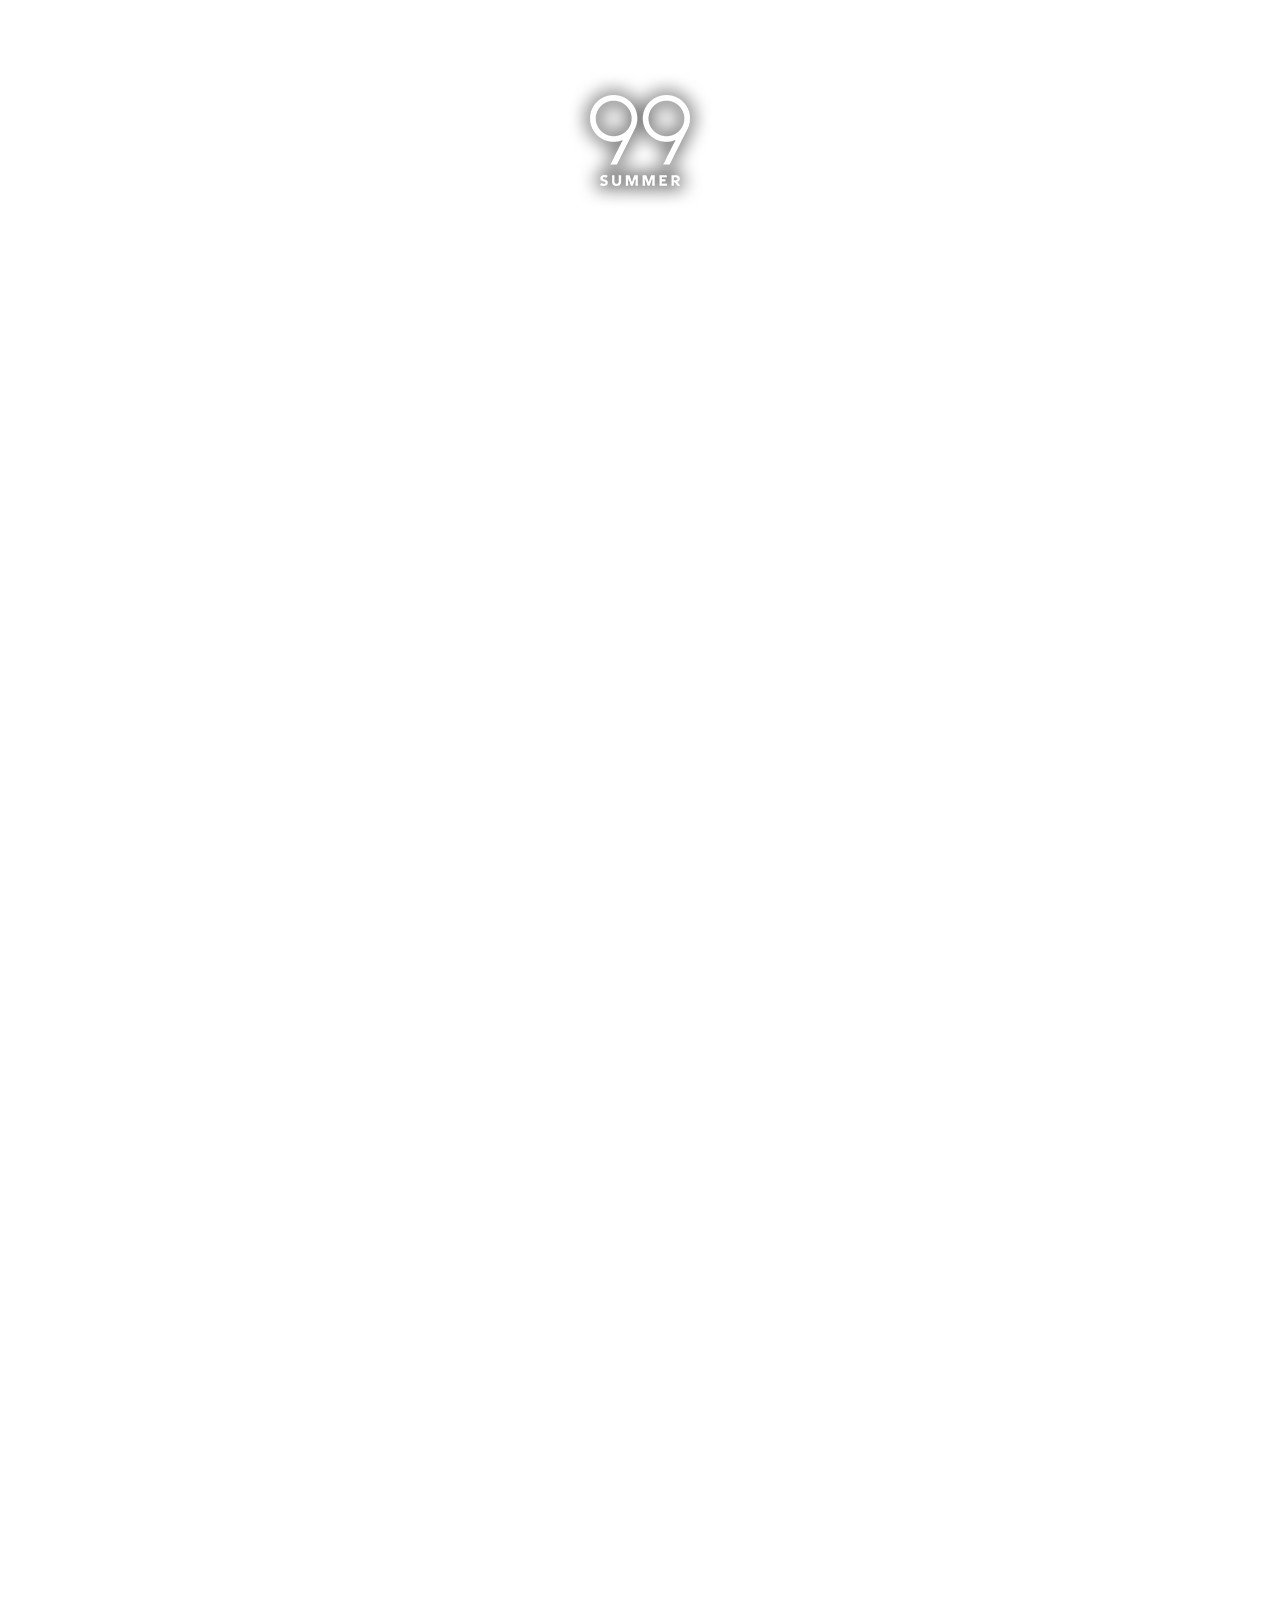
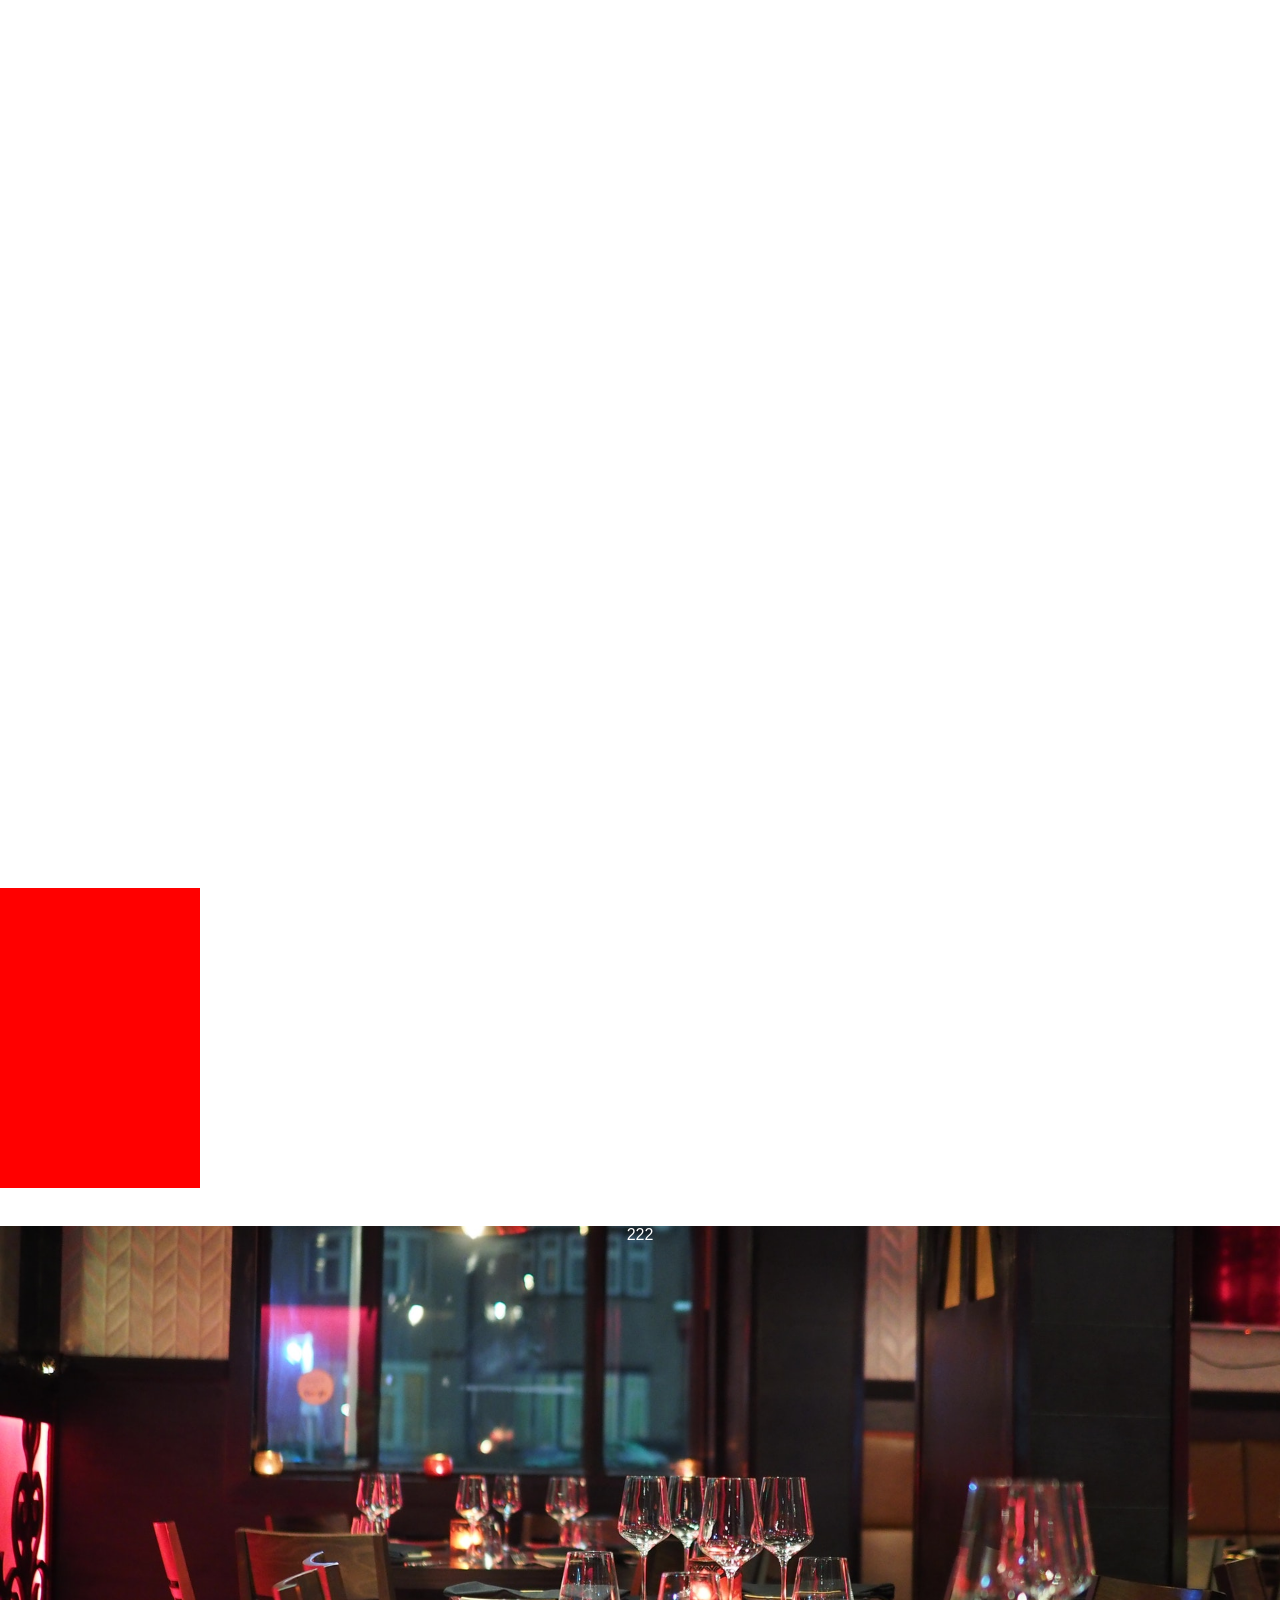
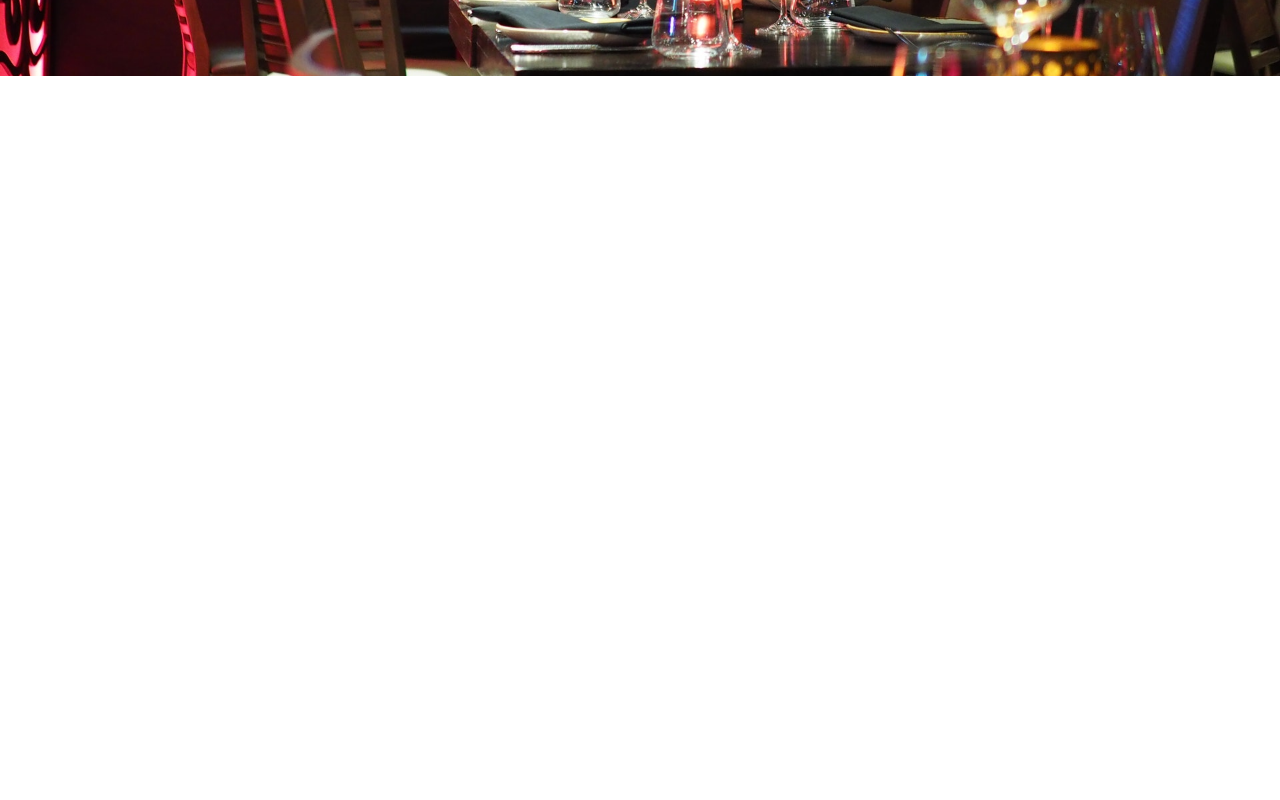
==== index.html @ ebc1d507 "initial commit frame of reference" ====
<!DOCTYPE html>
<html lang="en">
   <head>
    <meta charset="utf-8">
      <title>99 Summer</title>
      <link href="https://fonts.googleapis.com/css?family=Cairo" rel="stylesheet">
      <link href="https://fonts.googleapis.com/css?family=Oswald:400,700" rel="stylesheet">
      <link rel="stylesheet" href="styles/app.css">
      <script src="https://code.jquery.com/jquery-3.3.1.js"></script>
      <script type="text/javascript" src="javascript/main.js"></script>
      
   </head>
   <body>
      <header>
         <nav>
            <ul>
               <li><a href="#">HOME</a></li>
               <li><a href="#">ABOUT</a></li>
               <li><a href="#">AVAILABILITIES</a></li>
               <li><a href="#">CONTACT</a></li>
            </ul>
            <div class="logo">
               <img src="assets/99Summer_Logo_White_ds.png">
            </div>
         </nav>
      </header>
      <div class="mainphoto"></div>
      <div class="First"> First Para
        <h1>A</h1>
         <p>
            Lorem Ipsum is simply dummy text of the printing and typesetting industry. Lorem Ipsum has been the industry's standard dummy text ever since the 1500s, when an unknown printer took a galley of type and scrambled it to make a type specimen book. It has survived not only five centuries, but also the leap into electronic typesetting, remaining essentially unchanged. It was popularised in the 1960s with the release of Letraset sheets containing Lorem Ipsum passages, and more recently with desktop publishing software like Aldus PageMaker including versions of Lorem Ipsum.
         </p>
      </div>
      <div class="Map">Second Para</div>
      <h1>B</h1>
      <p>
         Lorem Ipsum is simply dummy text of the printing and typesetting industry. Lorem Ipsum has been the industry's standard dummy text ever since the 1500s, when an unknown printer took a galley of type and scrambled it to make a type specimen book. It has survived not only five centuries, but also the leap into electronic typesetting, remaining essentially unchanged. It was popularised in the 1960s with the release of Letraset sheets containing Lorem Ipsum passages, and more recently with desktop publishing software like Aldus PageMaker including versions of Lorem Ipsum.
      </p>
      </div>
      <!-- STACK -->
      <div class="Stack">Third Para
         <div class="boxdiv">
            <div class="front"><img src="assets/99Summer_Logo_White.png"></div>
            <div class="back"><img src="assets/99Summer_Logo_White.png"></div>
            <div class="left"><img src="assets/99Summer_Logo_White.png"></div>
            <div class="right"><img src="assets/99Summer_Logo_White.png"></div>
            <div class="top"></div>
            <div class="bottom"></div>
         </div>
      </div>
      <h1>C</h1>
        <p>
         Lorem Ipsum is simply dummy text of the printing and typesetting industry. Lorem Ipsum has been the industry's standard dummy text ever since the 1500s, when an unknown printer took a galley of type and scrambled it to make a type specimen book. It has survived not only five centuries, but also the leap into electronic typesetting, remaining essentially unchanged. It was popularised in the 1960s with the release of Letraset sheets containing Lorem Ipsum passages, and more recently with desktop publishing software like Aldus PageMaker including versions of Lorem Ipsum.
       </p>

       <!-- COLLAGE -->


    <div class="caro">
    <div class="topSlider">
        <div class="slide"><a>111</a></div>
        <div class="slide"><a>222</a></div>
        <div class="slide"><a>333</a></div>
        <div class="slide"><a>444</a></div>
        <div class="slide"><a>555</a></div>
    </div>
  </div>
      

   </body>
</html>
---- styles/app.css ----
html, body {
  margin: 0;
  padding: 0;
  width: 100%;
}
 
body {
  text-align: center;
  background: url("file:///Users/burke.oppenheim/Desktop/3D-A7/assets/cityscape_edited.jpg");
  background-size: cover;
  background-position: center;
  background-repeat: no-repeat;
  background-attachment: fixed;
  color: white;
  font-family: helvetica;
  height: 4000px;
}
 
header {
  width: 100%;
  height: 100px;
  background-size: cover;
}

nav {
  position: fixed;
  width: 100%;
  line-height: 30px;
}
 
nav ul {
  line-height: 30px;
  list-style: none;
  background: rgba(0, 0, 0, 0);
  overflow: hidden;
  color: #fff;
  text-align: center;
  margin: 0;
  padding-right: 40px;
  transition: 2s;
}
 
nav.black ul {
  background: #000;
}
 
nav ul li {
  display: inline-block;
  padding: 16px 40px;;
}
 
nav ul li a {
  text-decoration: none;
  color: #fff;
  font-size: 16px;
  font-family: 'Cairo', sans-serif;
  letter-spacing: 4px;
}
.logo {
  transition: all . 5;
  display: inline-block;
  padding: 5px 40px;
  position: sticky;
}

.mainphoto {
  background-image: url("file:///Users/burke.oppenheim/Desktop/3D-A7/assets/ART1376%2099%20Summer%20St%20Lobby%20R2_c01_zj.jpg");
  height: 15%;
  background-position: center;
  background-repeat: no-repeat;
  background-size: cover;
  position: relative;
  margin: 200px 0px 20px 0px;
  z-index: -1;
}
p {
  width: 50%;
  margin: 4em auto;
  font-size: 15px;
  line-height: 20px;
  text-align: center;
  font-family: 'Cairo', sans-serif;
  letter-spacing: 2px;
}
.Map {
  background-image: url("file:///Users/burke.oppenheim/Desktop/3D-A7/assets/99%20Summer_Flyer_Map.jpg");
  height: 20%;
  background-position: center;
  background-repeat: no-repeat;
  background-size: cover;
  position: relative;
  margin: 115px 0px 20px 0px;
  z-index: -1;
}

/* STACK*/
.Maindiv {
  width: 200px;
  height: 400px;
  margin: 200px auto;
  perspective: 400px;
}

.boxdiv {
  width: 200px;
  transform-style: preserve-3d;
  animation: rotate 10s linear infinite;
  animation-delay: 1s;
}

.boxdiv div {
  position: absolute;
  width: 200px;
  height: 300px;
}

.front {
  transform: translateZ(100px);
  background: purple;
}
.back {
  transform: rotateY(180deg) translateZ(100px);
  background: red;
}

.left {
  transform: rotateY(-90deg) translateX(-100px);
  transform-origin: left;
  background: green;
}

.right {
  transform: rotateY(90deg) translateX(100px);
  transform-origin: right;
  background: pink;
}

.top {
  transform: rotateX(-90deg) translateY(-100px);
}
@keyframes rotate {
  0% { transform: rotateY(0);}
  100% { transform: rotateY(360deg); }
}
/* PHOTO SLIDER */
.caro {
  width: 100%;
  padding: 0;
  margin: 0;
}
.topSlider {
  display: block;
  width: 100%;
  height: 50%;
  background-color: #1f1f1f;
  overflow: hidden;
  position: absolute; }
  .topSlider span {
    position: absolute;
    color: white;
    z-index: 1;
    top: 50%;
    left: 50%;
    -webkit-transform: translate(-50%, -50%);
    -ms-transform: translate(-50%, -50%);
    transform: translate(-50%, -50%);
    text-align: center; }
    .topSlider span h1 {
      font-family: Cambria, Cochin, Georgia, Times, 'Times New Roman', serif;
      font-size: 3rem;
      margin-bottom: 0%; }
    .topSlider span h2 {
      margin-top: 0%; }
  .topSlider .slide {
    position: absolute;
    display: block;
    width: 100%;
    height: 100%;
    -webkit-animation: slide 10s infinite;
    animation: slide 10s infinite;
    overflow: hidden; }
  .topSlider .slide:nth-child(2) {
    left: 0%;
    -webkit-animation-delay: -0.5s;
    animation-delay: -0.5s;
    background-image: url(../img/topimg1.jpeg);
    background-size: cover;
    background-position: center; }
  .topSlider .slide:nth-child(3) {
    left: 100%;
    -webkit-animation-delay: 2s;
    animation-delay: 2s;
    background-image: url(../img/topimg2.jpeg);
    background-size: cover;
    background-position: center; }
  .topSlider .slide:nth-child(4) {
    left: 100%;
    -webkit-animation-delay: 4.5s;
    animation-delay: 4.5s;
    background-image: url(../img/topimg3.jpeg);
    background-size: cover;
    background-position: center; }
  .topSlider .slide:nth-child(5) {
    left: 100%;
    -webkit-animation-delay: 7s;
    animation-delay: 7s;
    background-image: url(../img/topimg4.jpg);
    background-size: cover;
    background-position: center; }
  .topSlider p {
    font-family: 'Gill Sans', 'Gill Sans MT', Calibri, 'Trebuchet MS', sans-serif;
    font-size: 70px;
    text-align: center;
    display: inline-block;
    width: 100%;
    margin-top: 340px;
    color: white; }

@-webkit-keyframes slide {
  0% {
    left: 100%;
    width: 100%; }
  5% {
    left: 0%; }
  25% {
    left: 0%; }
  30% {
    left: -100%;
    width: 100%; }
  31% {
    left: -100%;
    width: 0%; }
  100% {
    left: 100%;
    width: 0%; } }

@keyframes slide {
  0% {
    left: 100%;
    width: 100%; }
  5% {
    left: 0%; }
  25% {
    left: 0%; }
  30% {
    left: -100%;
    width: 100%; }
  31% {
    left: -100%;
    width: 0%; }
  100% {
    left: 100%;
    width: 0%; } }


@-webkit-keyframes slide {
  0% {
    left: 100%;
    width: 100%; }
  5% {
    left: 0%; }
  25% {
    left: 0%; }
  30% {
    left: -100%;
    width: 100%; }
  31% {
    left: -100%;
    width: 0%; }
  100% {
    left: 100%;
    width: 0%; } }

@keyframes slide {
  0% {
    left: 100%;
    width: 100%; }
  5% {
    left: 0%; }
  25% {
    left: 0%; }
  30% {
    left: -100%;
    width: 100%; }
  31% {
    left: -100%;
    width: 0%; }
  100% {
    left: 100%;
    width: 0%; } }
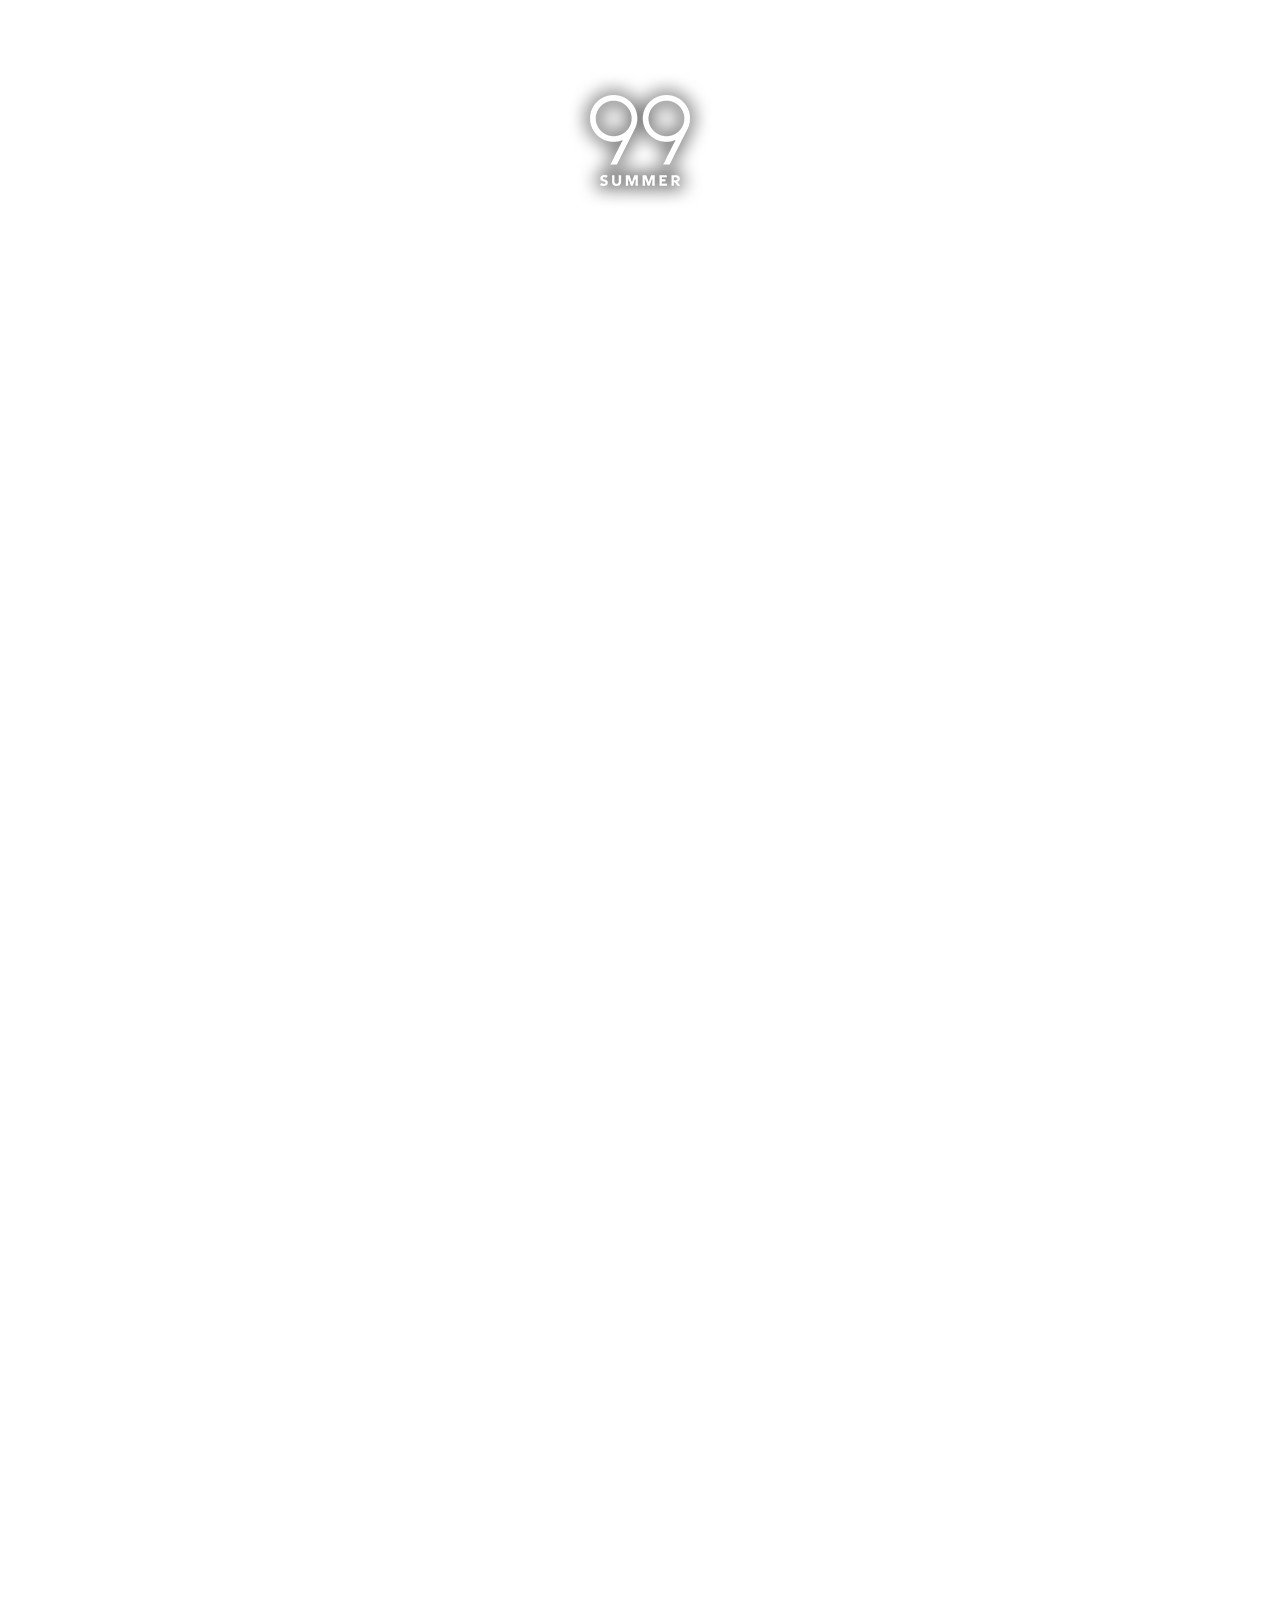
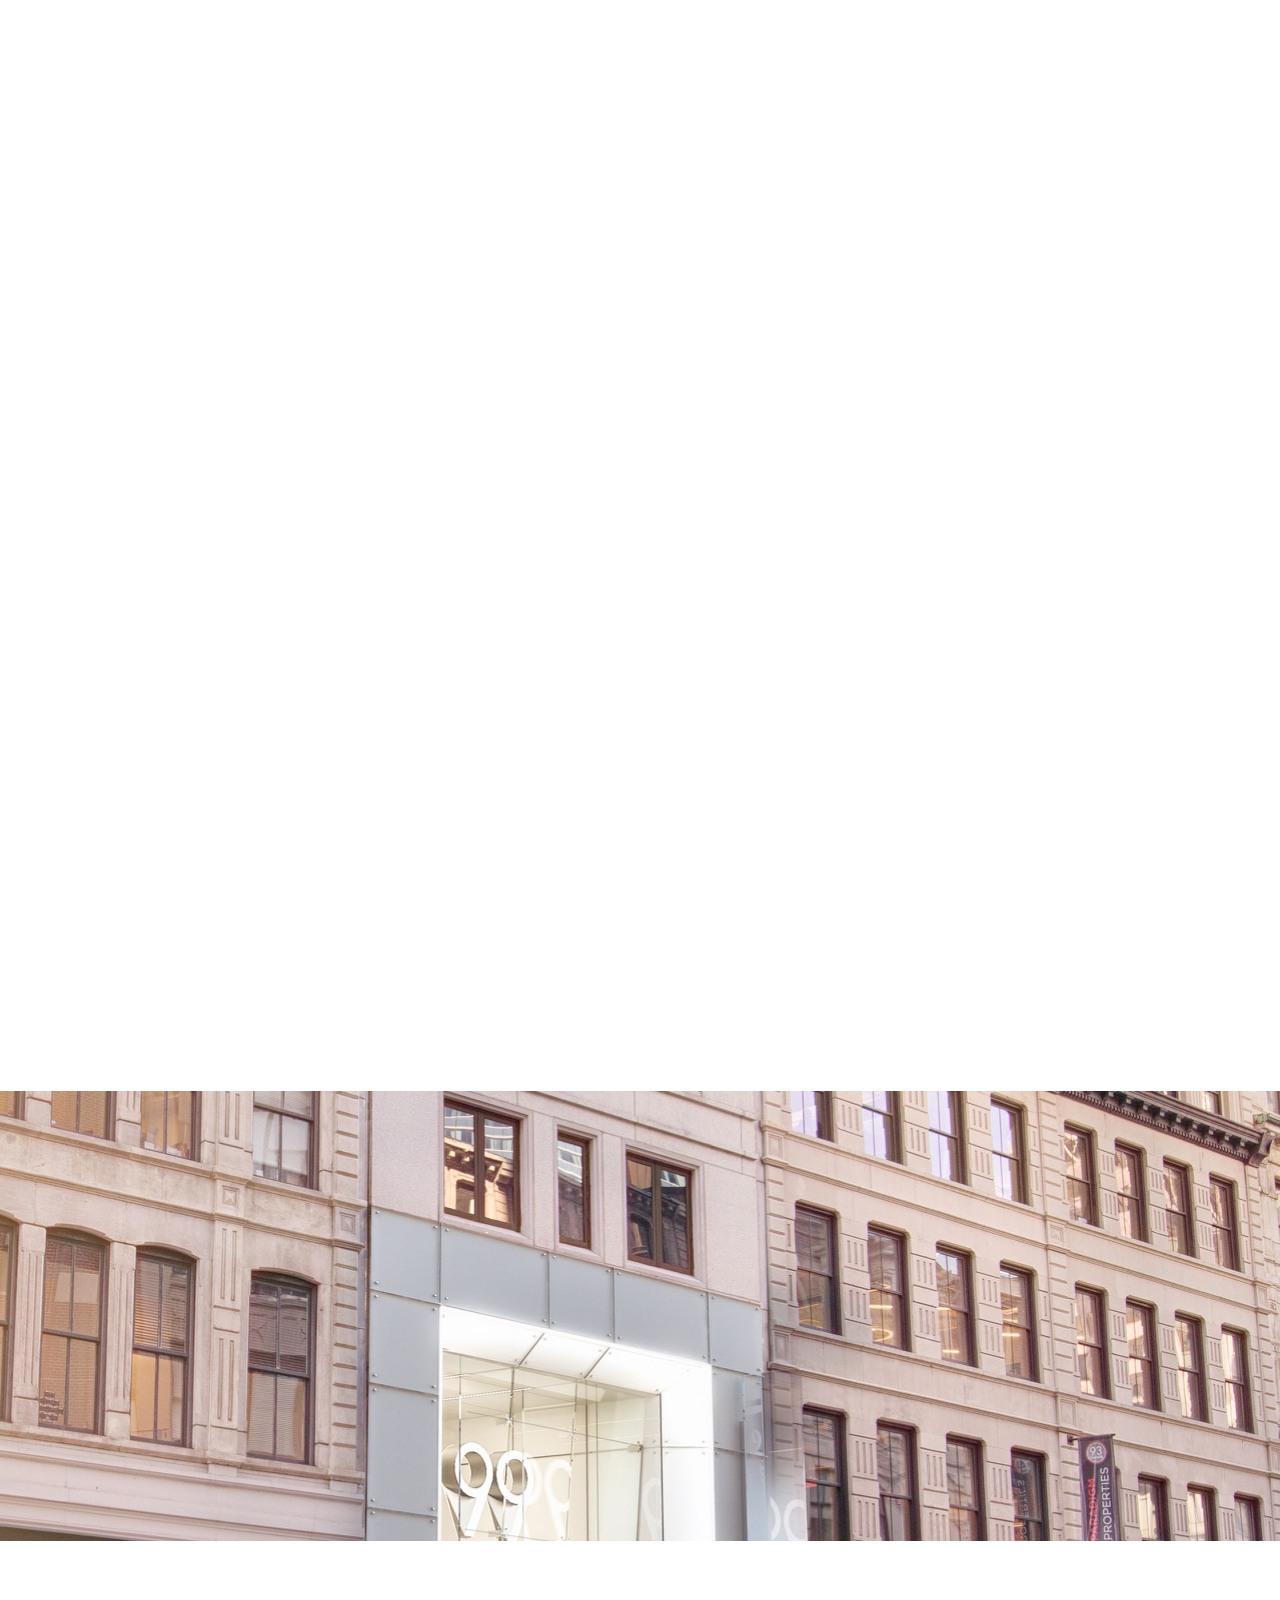
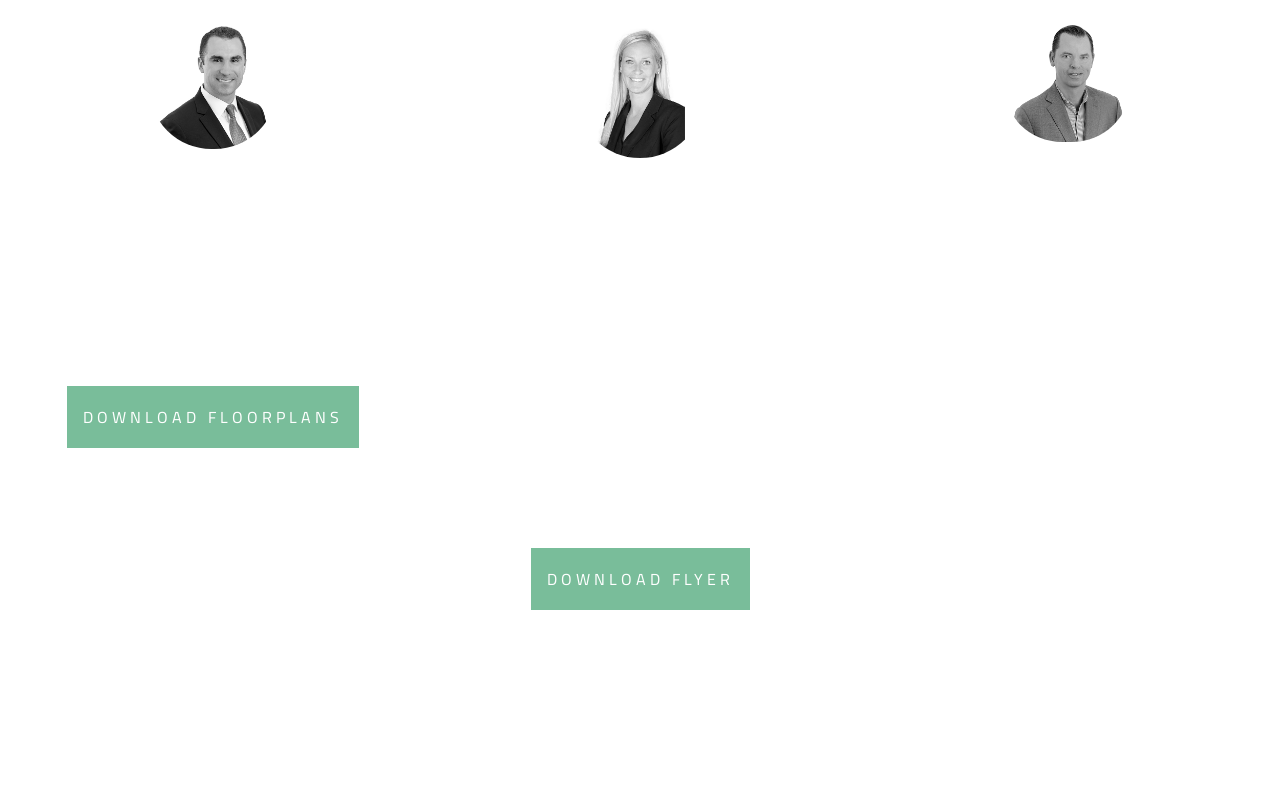
==== commit 3e3d9184: "Third Upload -- Error in previous Upload" ====
--- a/index.html
+++ b/index.html
@@ -6,18 +6,16 @@
       <link href="https://fonts.googleapis.com/css?family=Cairo" rel="stylesheet">
       <link href="https://fonts.googleapis.com/css?family=Oswald:400,700" rel="stylesheet">
       <link rel="stylesheet" href="styles/app.css">
-      <script src="https://code.jquery.com/jquery-3.3.1.js"></script>
-      <script type="text/javascript" src="javascript/main.js"></script>
-      
+      <link rel="stylesheet" href="https://maxcdn.bootstrapcdn.com/font-awesome/4.5.0/css/font-awesome.min.css">
    </head>
    <body>
       <header>
          <nav>
             <ul>
-               <li><a href="#">HOME</a></li>
-               <li><a href="#">ABOUT</a></li>
-               <li><a href="#">AVAILABILITIES</a></li>
-               <li><a href="#">CONTACT</a></li>
+               <li><a class="scroll-link" href="#A">ABOUT</a></li>
+               <li><a class="scroll-link" href="#B">AVAILABILITIES</a></li>
+               <li><a class="scroll-link" href="#C">AMENITIES</a></li>
+               <li><a class="scroll-link" href="#D"></a></li>
             </ul>
             <div class="logo">
                <img src="assets/99Summer_Logo_White_ds.png">
@@ -25,47 +23,79 @@
          </nav>
       </header>
       <div class="mainphoto"></div>
-      <div class="First"> First Para
-        <h1>A</h1>
-         <p>
-            Lorem Ipsum is simply dummy text of the printing and typesetting industry. Lorem Ipsum has been the industry's standard dummy text ever since the 1500s, when an unknown printer took a galley of type and scrambled it to make a type specimen book. It has survived not only five centuries, but also the leap into electronic typesetting, remaining essentially unchanged. It was popularised in the 1960s with the release of Letraset sheets containing Lorem Ipsum passages, and more recently with desktop publishing software like Aldus PageMaker including versions of Lorem Ipsum.
-         </p>
+      <div class="First"> 
+        <h1 id="A"></h1>
+        <a id="button"></a><p>
+            ​99 Summer Street Boston is a 271,000 square-foot first class office building in the heart of the Financial District. The property is undergoing a major makeover, slated for completion in early 2018. The project will feature a complete renovation of the building’s lobby and mezzanine level highlighted by several updates and additions.
+         </p></div>
       </div>
-      <div class="Map">Second Para</div>
-      <h1>B</h1>
+      <div class="Map"></div>
+      <h1 id="B"></h1>
       <p>
-         Lorem Ipsum is simply dummy text of the printing and typesetting industry. Lorem Ipsum has been the industry's standard dummy text ever since the 1500s, when an unknown printer took a galley of type and scrambled it to make a type specimen book. It has survived not only five centuries, but also the leap into electronic typesetting, remaining essentially unchanged. It was popularised in the 1960s with the release of Letraset sheets containing Lorem Ipsum passages, and more recently with desktop publishing software like Aldus PageMaker including versions of Lorem Ipsum.
-      </p>
+         99 Summer Street is conveniently accessible to all MBTA public transportation systems. It is one block from South Station, and within immediate walking distance to Downtown Crossing, Chinatown, and Park Street Stations. The iconic building provides immediate access to the innovation clusters of Cambridge and the Seaport District. It is part of the surging Business Improvement District boasting many new residential, retail, and hotel developments.
+       </p>
       </div>
       <!-- STACK -->
-      <div class="Stack">Third Para
-         <div class="boxdiv">
-            <div class="front"><img src="assets/99Summer_Logo_White.png"></div>
-            <div class="back"><img src="assets/99Summer_Logo_White.png"></div>
-            <div class="left"><img src="assets/99Summer_Logo_White.png"></div>
-            <div class="right"><img src="assets/99Summer_Logo_White.png"></div>
-            <div class="top"></div>
-            <div class="bottom"></div>
-         </div>
-      </div>
-      <h1>C</h1>
+      <script type="text/javascript" src="https://www.amcharts.com/lib/3/amcharts.js"></script>
+      <script type="text/javascript" src="https://www.amcharts.com/lib/3/serial.js"></script>
+      <div id="chartdiv"></div>
+      <h1 id="C"></h1>
+
         <p>
-         Lorem Ipsum is simply dummy text of the printing and typesetting industry. Lorem Ipsum has been the industry's standard dummy text ever since the 1500s, when an unknown printer took a galley of type and scrambled it to make a type specimen book. It has survived not only five centuries, but also the leap into electronic typesetting, remaining essentially unchanged. It was popularised in the 1960s with the release of Letraset sheets containing Lorem Ipsum passages, and more recently with desktop publishing software like Aldus PageMaker including versions of Lorem Ipsum.
-       </p>
+         99 Summer is a great opportunity for companies looking for quality, high profile office space in the heart of Downtown.</p>
+         <ul class="columns" data-columns="2">
+          <li>Excellent natural light</li>
+          <li>12’6” ceiling height, slab to slab</li>
+          <li>Unparalleled views of the city and water</li>
+          <li>Newly modernized passenger elevators</li>
+          <li>Numerous retail amenities in the building and immediate neighborhood</li>
+          <li>Over 120 parking spaces on-site</li>
+          <li>Flexible floor plates to accommodate users of varying sizes</li>
+          <li>Easily accessible to all commuter types</li>
+          <li>24/7 hour security and a card access control system</li>
+          <li>Rock solid tenant base</li>
+        </ul>
 
-       <!-- COLLAGE -->
+       <!-- PHOTO SLIDER -->
+
+    <div class="album">
+    <div class="topSlider">
+        <div class="slide"></div>
+        <div class="slide"></div>
+        <div class="slide"></div>
+        <div class="slide"></div>
+        <div class="slide"></div>
+    </div>
+  </div>
+  <!-- CONTACTS -->
+
+<div class="row">
+  <div class="column">
+    <img src="assets/Breslin_Roger_BW_web.jpg">
+    <p><strong>ROGER BRESLIN</strong></br>
+    +1 617 531 4146</br>
+    <a href="mailto:roger.breslin@am.jll.com">roger.breslin@am.jll.com</a></p>
+  </div>
+  <div class="column">
+    <img src="assets/Lockberg_Kelly_BW_web.jpg">
+    <p><strong>KELLY LOCKBERG</strong></br>
+    +1 617 531 4159</br>
+    <a href="mailto:kelly.lockberg@am.jll.com">kelly.lockberg@am.jll.com</a></p>
+  </div>
+  <div class="column">
+<img src="assets/Jangro_Bobby_BW_web.jpg">
+    <p><strong>BOBBY JANGRO</strong></br>
+​+1 617 531 4172</br>
+<a href="mailto:robert.jangro@am.jll.com">robert.jangro@am.jll.com</a></p>
+  </div>
+</div>
+<!-- BUTTONS -->
+<a href="http://www.99summer.com/uploads/8/0/9/0/80903118/pdf_333604_99summer_flyer_1.pdf" class="button hvr-bounce-to-bottom"">DOWNLOAD FLOORPLANS</a>
+<a href="http://www.99summer.com/uploads/8/0/9/0/80903118/pdf_333604_99summer_flyer_1.pdf" class="button hvr-bounce-to-bottom"">DOWNLOAD FLYER</a>
+      <script src="https://code.jquery.com/jquery-3.3.1.js"></script>
+      <script type="text/javascript" src="javascript/main.js"></script>
 
 
-    <div class="caro">
-    <div class="topSlider">
-        <div class="slide"><a>111</a></div>
-        <div class="slide"><a>222</a></div>
-        <div class="slide"><a>333</a></div>
-        <div class="slide"><a>444</a></div>
-        <div class="slide"><a>555</a></div>
-    </div>
-  </div>
       
-
    </body>
 </html>
--- a/styles/app.css
+++ b/styles/app.css
@@ -3,10 +3,14 @@
   padding: 0;
   width: 100%;
 }
- 
+
+    .zone {
+  z-index: -100000;
+}
+
 body {
   text-align: center;
-  background: url("file:///Users/burke.oppenheim/Desktop/3D-A7/assets/cityscape_edited.jpg");
+  background: url("../assets/cityscape_edited.jpg");
   background-size: cover;
   background-position: center;
   background-repeat: no-repeat;
@@ -15,7 +19,7 @@
   font-family: helvetica;
   height: 4000px;
 }
- 
+
 header {
   width: 100%;
   height: 100px;
@@ -23,6 +27,7 @@
 }
 
 nav {
+    z-index: 100000;
   position: fixed;
   width: 100%;
   line-height: 30px;
@@ -36,7 +41,7 @@
   color: #fff;
   text-align: center;
   margin: 0;
-  padding-right: 40px;
+  padding-left: 80px;
   transition: 2s;
 }
  
@@ -64,8 +69,8 @@
 }
 
 .mainphoto {
-  background-image: url("file:///Users/burke.oppenheim/Desktop/3D-A7/assets/ART1376%2099%20Summer%20St%20Lobby%20R2_c01_zj.jpg");
-  height: 15%;
+  background-image: url("../assets/ART1376%2099%20Summer%20St%20Lobby%20R2_c01_zj.jpg");
+  height: 10%;
   background-position: center;
   background-repeat: no-repeat;
   background-size: cover;
@@ -83,8 +88,8 @@
   letter-spacing: 2px;
 }
 .Map {
-  background-image: url("file:///Users/burke.oppenheim/Desktop/3D-A7/assets/99%20Summer_Flyer_Map.jpg");
-  height: 20%;
+  background-image: url("../assets/99%20Summer_Flyer_Map.jpg");
+  height: 10%;
   background-position: center;
   background-repeat: no-repeat;
   background-size: cover;
@@ -94,58 +99,11 @@
 }
 
 /* STACK*/
-.Maindiv {
-  width: 200px;
-  height: 400px;
-  margin: 200px auto;
-  perspective: 400px;
-}
-
-.boxdiv {
-  width: 200px;
-  transform-style: preserve-3d;
-  animation: rotate 10s linear infinite;
-  animation-delay: 1s;
-}
-
-.boxdiv div {
-  position: absolute;
-  width: 200px;
-  height: 300px;
-}
-
-.front {
-  transform: translateZ(100px);
-  background: purple;
-}
-.back {
-  transform: rotateY(180deg) translateZ(100px);
-  background: red;
-}
-
-.left {
-  transform: rotateY(-90deg) translateX(-100px);
-  transform-origin: left;
-  background: green;
-}
-
-.right {
-  transform: rotateY(90deg) translateX(100px);
-  transform-origin: right;
-  background: pink;
-}
-
-.top {
-  transform: rotateX(-90deg) translateY(-100px);
-}
-@keyframes rotate {
-  0% { transform: rotateY(0);}
-  100% { transform: rotateY(360deg); }
-}
+ 
 /* PHOTO SLIDER */
-.caro {
-  width: 100%;
-  padding: 0;
+.album {
+  width: 100%;
+  padding-top: 100px;
   margin: 0;
 }
 .topSlider {
@@ -155,7 +113,7 @@
   background-color: #1f1f1f;
   overflow: hidden;
   position: absolute; }
-  .topSlider span {
+.topSlider span {
     position: absolute;
     color: white;
     z-index: 1;
@@ -165,11 +123,11 @@
     -ms-transform: translate(-50%, -50%);
     transform: translate(-50%, -50%);
     text-align: center; }
-    .topSlider span h1 {
+.topSlider span h1 {
       font-family: Cambria, Cochin, Georgia, Times, 'Times New Roman', serif;
       font-size: 3rem;
       margin-bottom: 0%; }
-    .topSlider span h2 {
+.topSlider span h2 {
       margin-top: 0%; }
   .topSlider .slide {
     position: absolute;
@@ -183,32 +141,31 @@
     left: 0%;
     -webkit-animation-delay: -0.5s;
     animation-delay: -0.5s;
-    background-image: url(../img/topimg1.jpeg);
+    background-image: url(../assets/Exterior_Day1BladeVert.jpg);
     background-size: cover;
     background-position: center; }
   .topSlider .slide:nth-child(3) {
     left: 100%;
     -webkit-animation-delay: 2s;
     animation-delay: 2s;
-    background-image: url(../img/topimg2.jpeg);
+    background-image: url(../assets/Exterior_Night1BladeVert.jpg);
     background-size: cover;
     background-position: center; }
   .topSlider .slide:nth-child(4) {
     left: 100%;
     -webkit-animation-delay: 4.5s;
     animation-delay: 4.5s;
-    background-image: url(../img/topimg3.jpeg);
+    background-image: url(../assets/Lobby1.jpg);
     background-size: cover;
     background-position: center; }
   .topSlider .slide:nth-child(5) {
     left: 100%;
     -webkit-animation-delay: 7s;
     animation-delay: 7s;
-    background-image: url(../img/topimg4.jpg);
+    background-image: url(../assets/Lobby2.jpg);
     background-size: cover;
     background-position: center; }
   .topSlider p {
-    font-family: 'Gill Sans', 'Gill Sans MT', Calibri, 'Trebuchet MS', sans-serif;
     font-size: 70px;
     text-align: center;
     display: inline-block;
@@ -287,4 +244,121 @@
     width: 0%; }
   100% {
     left: 100%;
-    width: 0%; } }+    width: 0%; } }
+/* SCOLL TO TOP BUTTON */
+  #button{
+  display: inline-block;
+  /*background-color: #FF9800;*/
+  width: 50px;
+  height: 50px;
+  text-align: center;
+  border-radius: 4px;
+  margin: 30px;
+  position: fixed;
+  bottom: 30px;
+  right: 30px;
+  transition: background-color .3s;
+  z-index: 1000;
+}
+#button:hover {
+  cursor: pointer;
+}
+#button:active {
+  background-color: #555;
+}
+#button::after {
+  content: "\f0aa";
+  font-family: FontAwesome;
+  font-weight: normal;
+  font-style: normal;
+  font-size: 2em;
+  line-height: 50px;
+  color: #fff;
+}
+#button {
+  transition: background-color .3s, 
+    opacity .5s, visibility .5s;
+  opacity: 0;
+  visibility: hidden;
+}
+#button.show {
+  opacity: 1;
+  visibility: visible;
+}
+/* CONTACTS */
+.column {
+	box-sizing: border-box;
+    float: right;
+    width: 33.33%;
+    margin: 0 auto;
+    margin-top: 500px;
+}
+.column a {
+  list-style: none;
+  color: #fff;
+}
+
+.row img {
+    margin: 30px 0px 0px 0px;
+    border: 3px solid white;
+    border-radius: 100px;
+    width: 30%;
+}
+#chartdiv {
+  width: 50%;
+  min-height: 600px;
+  margin: 0 auto;
+}
+/*BUTTONS*/
+.button {
+  margin: 50px;
+    display: inline-block;
+    padding: 1em;
+    background-color: #79BD9A;
+    text-decoration: none;
+    color: #fff;
+    font-size: 16px;
+    font-family: 'Cairo', sans-serif;
+    letter-spacing: 4px;
+}
+.hvr-bounce-to-bottom {
+  display: inline-block;
+  vertical-align: middle;
+  -webkit-transform: perspective(1px) translateZ(0);
+  transform: perspective(1px) translateZ(0);
+  box-shadow: 0 0 1px rgba(0, 0, 0, 0);
+  position: relative;
+  -webkit-transition-property: color;
+  transition-property: color;
+  -webkit-transition-duration: 0.5s;
+  transition-duration: 0.5s;
+}
+.hvr-bounce-to-bottom:before {
+  content: "";
+  position: absolute;
+  z-index: -1;
+  top: 0;
+  left: 0;
+  right: 0;
+  bottom: 0;
+  background: purple;
+  -webkit-transform: scaleY(0);
+  transform: scaleY(0);
+  -webkit-transform-origin: 50% 0;
+  transform-origin: 50% 0;
+  -webkit-transition-property: transform;
+  transition-property: transform;
+  -webkit-transition-duration: 0.5s;
+  transition-duration: 0.5s;
+  -webkit-transition-timing-function: ease-out;
+  transition-timing-function: ease-out;
+}
+.hvr-bounce-to-bottom:hover, .hvr-bounce-to-bottom:focus, .hvr-bounce-to-bottom:active {
+  color: white;
+}
+.hvr-bounce-to-bottom:hover:before, .hvr-bounce-to-bottom:focus:before, .hvr-bounce-to-bottom:active:before {
+  -webkit-transform: scaleY(1);
+  transform: scaleY(1);
+  -webkit-transition-timing-function: cubic-bezier(0.52, 1.64, 0.37, 0.66);
+  transition-timing-function: cubic-bezier(0.52, 1.64, 0.37, 0.66);
+}
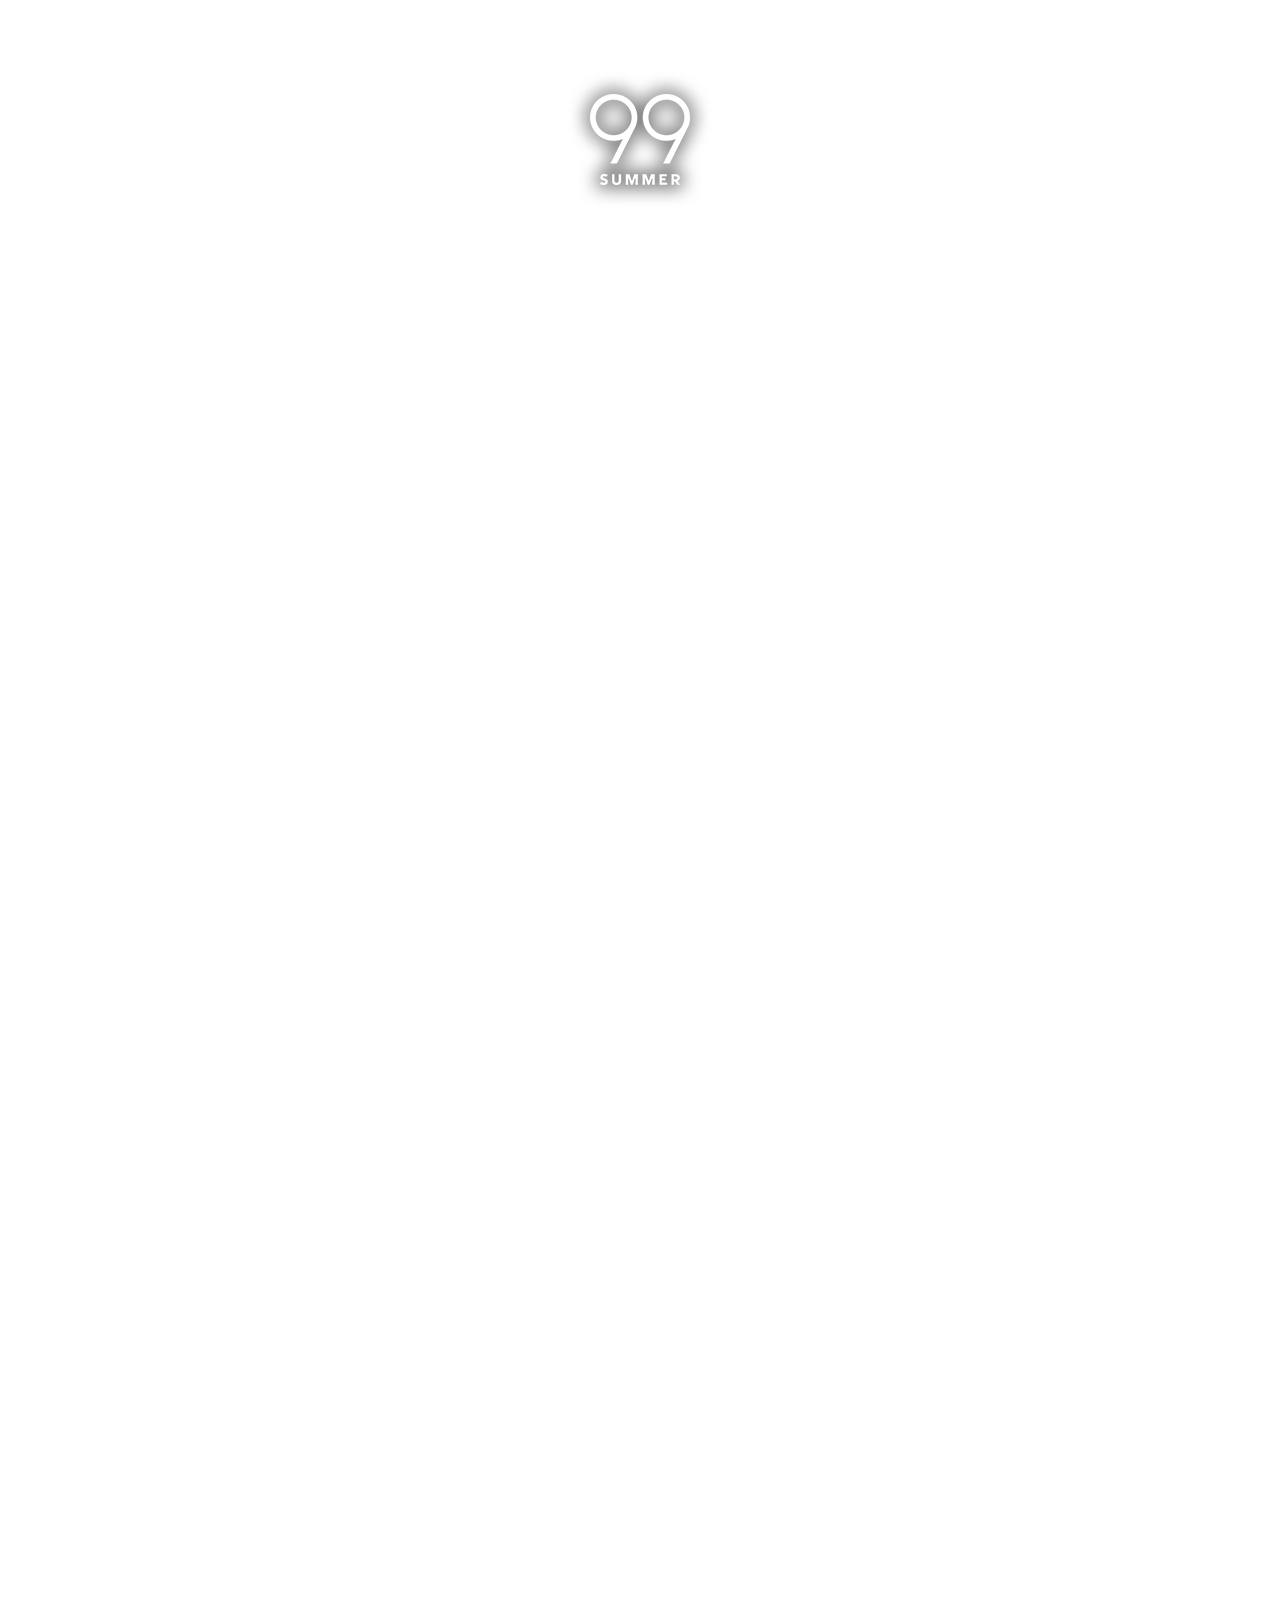
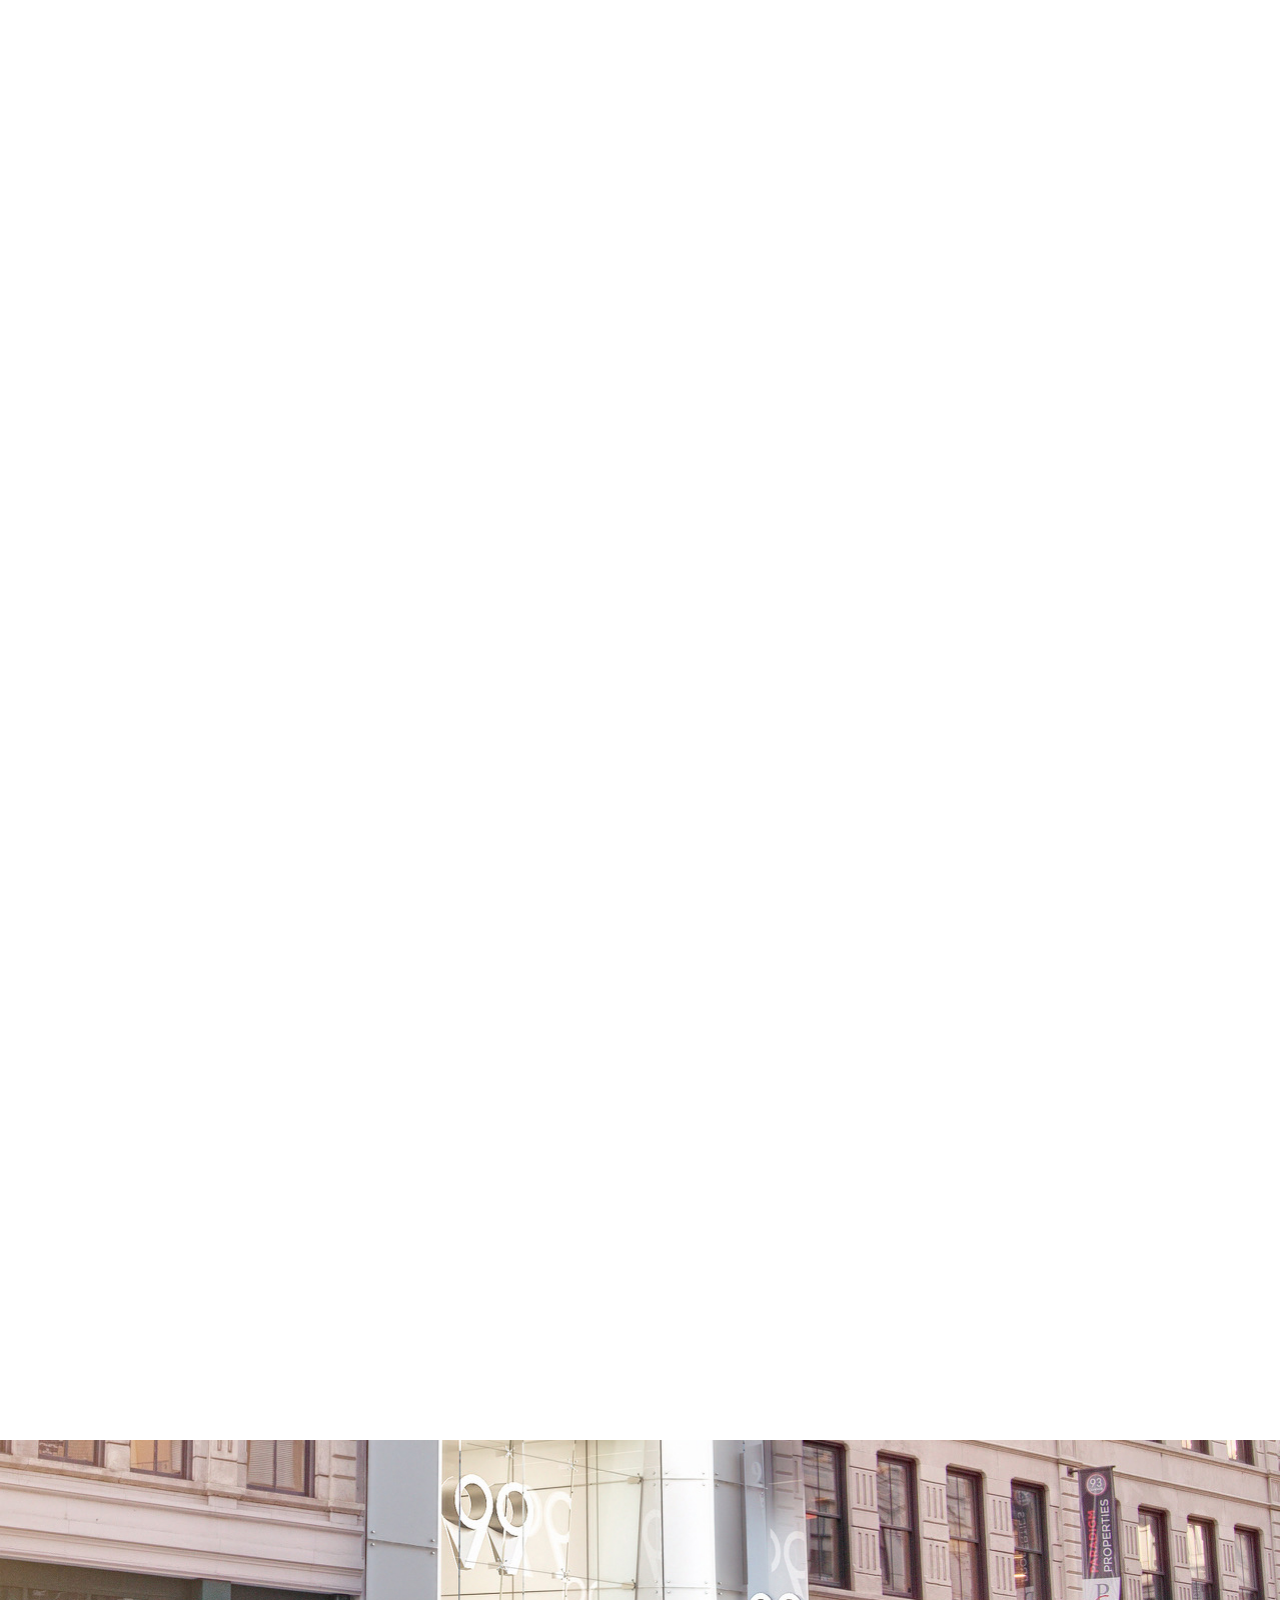
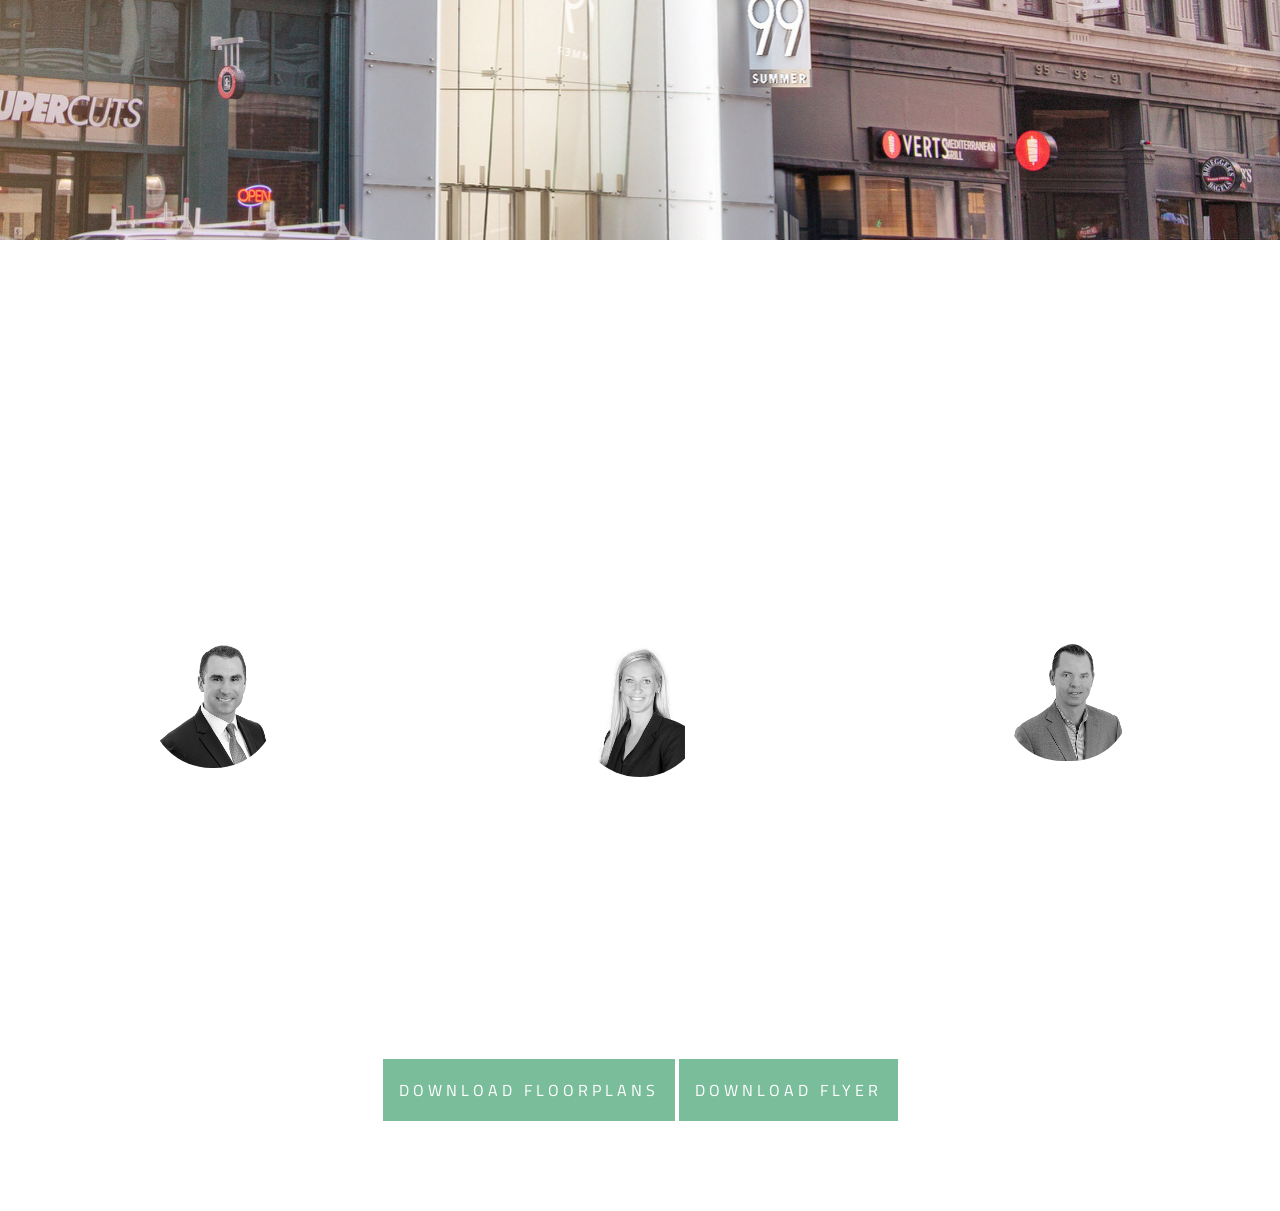
==== commit 1ccd5547: "Multiple Updates: map, stack, etc" ====
--- a/index.html
+++ b/index.html
@@ -1,7 +1,7 @@
 <!DOCTYPE html>
 <html lang="en">
    <head>
-    <meta charset="utf-8">
+      <meta charset="utf-8">
       <title>99 Summer</title>
       <link href="https://fonts.googleapis.com/css?family=Cairo" rel="stylesheet">
       <link href="https://fonts.googleapis.com/css?family=Oswald:400,700" rel="stylesheet">
@@ -23,79 +23,81 @@
          </nav>
       </header>
       <div class="mainphoto"></div>
-      <div class="First"> 
-        <h1 id="A"></h1>
-        <a id="button"></a><p>
-            ​99 Summer Street Boston is a 271,000 square-foot first class office building in the heart of the Financial District. The property is undergoing a major makeover, slated for completion in early 2018. The project will feature a complete renovation of the building’s lobby and mezzanine level highlighted by several updates and additions.
-         </p></div>
+      <div class="First">
+         <h1 id="A"></h1>
+         <a id="button"></a>
+         <p>
+            99 Summer Street Boston is a 271,000 square-foot first class office building in the heart of the Financial District. The property is undergoing a major makeover, slated for completion in early 2018. The project will feature a complete renovation of the building’s lobby and mezzanine level highlighted by several updates and additions.
+         </p>
+      </div>
       </div>
       <div class="Map"></div>
       <h1 id="B"></h1>
       <p>
          99 Summer Street is conveniently accessible to all MBTA public transportation systems. It is one block from South Station, and within immediate walking distance to Downtown Crossing, Chinatown, and Park Street Stations. The iconic building provides immediate access to the innovation clusters of Cambridge and the Seaport District. It is part of the surging Business Improvement District boasting many new residential, retail, and hotel developments.
-       </p>
+      </p>
       </div>
       <!-- STACK -->
       <script type="text/javascript" src="https://www.amcharts.com/lib/3/amcharts.js"></script>
       <script type="text/javascript" src="https://www.amcharts.com/lib/3/serial.js"></script>
       <div id="chartdiv"></div>
       <h1 id="C"></h1>
-
-        <p>
-         99 Summer is a great opportunity for companies looking for quality, high profile office space in the heart of Downtown.</p>
-         <ul class="columns" data-columns="2">
-          <li>Excellent natural light</li>
-          <li>12’6” ceiling height, slab to slab</li>
-          <li>Unparalleled views of the city and water</li>
-          <li>Newly modernized passenger elevators</li>
-          <li>Numerous retail amenities in the building and immediate neighborhood</li>
-          <li>Over 120 parking spaces on-site</li>
-          <li>Flexible floor plates to accommodate users of varying sizes</li>
-          <li>Easily accessible to all commuter types</li>
-          <li>24/7 hour security and a card access control system</li>
-          <li>Rock solid tenant base</li>
-        </ul>
-
-       <!-- PHOTO SLIDER -->
-
-    <div class="album">
-    <div class="topSlider">
-        <div class="slide"></div>
-        <div class="slide"></div>
-        <div class="slide"></div>
-        <div class="slide"></div>
-        <div class="slide"></div>
-    </div>
-  </div>
-  <!-- CONTACTS -->
-
-<div class="row">
-  <div class="column">
-    <img src="assets/Breslin_Roger_BW_web.jpg">
-    <p><strong>ROGER BRESLIN</strong></br>
-    +1 617 531 4146</br>
-    <a href="mailto:roger.breslin@am.jll.com">roger.breslin@am.jll.com</a></p>
-  </div>
-  <div class="column">
-    <img src="assets/Lockberg_Kelly_BW_web.jpg">
-    <p><strong>KELLY LOCKBERG</strong></br>
-    +1 617 531 4159</br>
-    <a href="mailto:kelly.lockberg@am.jll.com">kelly.lockberg@am.jll.com</a></p>
-  </div>
-  <div class="column">
-<img src="assets/Jangro_Bobby_BW_web.jpg">
-    <p><strong>BOBBY JANGRO</strong></br>
-​+1 617 531 4172</br>
-<a href="mailto:robert.jangro@am.jll.com">robert.jangro@am.jll.com</a></p>
-  </div>
-</div>
-<!-- BUTTONS -->
-<a href="http://www.99summer.com/uploads/8/0/9/0/80903118/pdf_333604_99summer_flyer_1.pdf" class="button hvr-bounce-to-bottom"">DOWNLOAD FLOORPLANS</a>
-<a href="http://www.99summer.com/uploads/8/0/9/0/80903118/pdf_333604_99summer_flyer_1.pdf" class="button hvr-bounce-to-bottom"">DOWNLOAD FLYER</a>
+      <p>
+         99 Summer is a great opportunity for companies looking for quality, high profile office space in the heart of Downtown. </br>
+         Amenities include:</br>
+         
+            Excellent natural light</br>
+            12’6” ceiling height, slab to slab</br>
+            Unparalleled views of the city and water</br>
+            Newly modernized passenger elevators</br>
+            Numerous retail amenities in the building and immediate neighborhood</br>
+            Over 120 parking spaces on-site</br>
+            Flexible floor plates to accommodate users of varying sizes</br>
+            Easily accessible to all commuter types</br>
+            24/7 hour security and a card access control system</br>
+            Rock solid tenant base</br>
+      </p>
+     
+      <!-- PHOTO SLIDER -->
+      <div class="album">
+         <div class="topSlider">
+            <div class="slide"></div>
+            <div class="slide"></div>
+            <div class="slide"></div>
+            <div class="slide"></div>
+            <div class="slide"></div>
+         </div>
+      </div>
+      <!-- CONTACTS -->
+      <div class="row">
+         <div class="column">
+            <img src="assets/Breslin_Roger_BW_web.jpg">
+            <p><strong>ROGER BRESLIN</strong></br>
+               +1 617 531 4146</br>
+               <a href="mailto:roger.breslin@am.jll.com">roger.breslin@am.jll.com</a>
+            
+         </div>
+         <div class="column">
+            <img src="assets/Lockberg_Kelly_BW_web.jpg">
+            <p><strong>KELLY LOCKBERG</strong></br>
+               +1 617 531 4159</br>
+               <a href="mailto:kelly.lockberg@am.jll.com">kelly.lockberg@am.jll.com</a>
+            </p>
+         </div>
+         <div class="column">
+            <img src="assets/Jangro_Bobby_BW_web.jpg">
+            <p><strong>BOBBY JANGRO</strong></br>
+               +1 617 531 4172</br>
+               <a href="mailto:robert.jangro@am.jll.com">robert.jangro@am.jll.com</a>
+            
+         </div>
+      </div>
+      <!-- FOOTER BUTTONS -->
+      <div class="foot">
+      <a href="http://www.99summer.com/uploads/8/0/9/0/80903118/pdf_333604_99summer_flyer_1.pdf" class="button hvr-bounce-to-bottom"">DOWNLOAD FLOORPLANS</a>
+      <a href="http://www.99summer.com/uploads/8/0/9/0/80903118/pdf_333604_99summer_flyer_1.pdf" class="button hvr-bounce-to-bottom"">DOWNLOAD FLYER</a>
+   </div>
       <script src="https://code.jquery.com/jquery-3.3.1.js"></script>
       <script type="text/javascript" src="javascript/main.js"></script>
-
-
-      
    </body>
 </html>
--- a/styles/app.css
+++ b/styles/app.css
@@ -1,364 +1,392 @@
 html, body {
-  margin: 0;
-  padding: 0;
-  width: 100%;
-}
+     margin: 0;
+     padding: 0;
+     width: 100%;
+}
+ .zone {
+     z-index: -100000;
+}
+ body {
+     text-align: center;
+     background: url("../assets/cityscape_edited.jpg");
+     background-size: cover;
+     background-position: center;
+     background-repeat: no-repeat;
+     background-attachment: fixed;
+     color: white;
+     font-family: 'Cairo', sans-serif;
+     height: 4000px;
+}
+ header {
+     width: 100%;
+     height: 100px;
+     background-size: cover;
+}
+ nav {
+     z-index: 100000;
+     position: fixed;
+     width: 100%;
+     line-height: 30px;
+}
+ nav ul {
+     line-height: 30px;
+     list-style: none;
+     background: rgba(0, 0, 0, 0);
+     overflow: hidden;
+     color: #fff;
+     text-align: center;
+     margin: 0;
+     padding-left: 80px;
+     transition: 2s;
+}
+ nav.black ul {
+     background: #000;
+}
+ nav ul li {
+     display: inline-block;
+     padding: 16px 40px;
+    
+}
+ nav ul li a {
+     text-decoration: none;
+     color: #fff;
+     font-size: 16px;
+     font-family: 'Cairo', sans-serif;
+     letter-spacing: 4px;
+}
+ .logo {
+     transition: all . 5;
+     display: inline-block;
+     padding: 5px 40px;
+     position: sticky;
+}
+ .mainphoto {
+     background-image: url("../assets/ART1376%2099%20Summer%20St%20Lobby%20R2_c01_zj.jpg");
+     height: 10%;
+     background-position: center;
+     background-repeat: no-repeat;
+     background-size: cover;
+     position: relative;
+     margin: 200px 0px 20px 0px;
+     z-index: -1;
+}
+ p {
+     width: 50%;
+     margin: 4em auto;
+     font-size: 15px;
+     line-height: 20px;
+     text-align: center;
+     font-family: 'Cairo', sans-serif;
+}
+ .Map {
+     background-image: url("../assets/99%20Summer_Flyer_Map.jpg");
+     height: 20%;
+     background-position: center;
+     background-repeat: no-repeat;
+     background-size: cover;
+     position: relative;
+     margin: 100px 0px 20px 0px;
+     z-index: -1;
+}
+/* PHOTO SLIDER */
+ .album {
+     width: 100%;
+     padding-top: 100px;
+     margin: 0;
+     height: 20%;
+}
+ .topSlider {
+     display: block;
+     width: 100%;
+     height: 50%;
+     background-color: #1f1f1f;
+     overflow: hidden;
+     position: relative;
+}
+ .topSlider span {
+     position: absolute;
+     color: white;
+     z-index: 1;
+     top: 50%;
+     left: 50%;
+     -webkit-transform: translate(-50%, -50%);
+     -ms-transform: translate(-50%, -50%);
+     transform: translate(-50%, -50%);
+     text-align: center;
+}
+ .topSlider span h1 {
+     font-family: Cambria, Cochin, Georgia, Times, 'Times New Roman', serif;
+     font-size: 3rem;
+     margin-bottom: 0%;
+}
+ .topSlider span h2 {
+     margin-top: 0%;
+}
+ .topSlider .slide {
+     position: absolute;
+     display: block;
+     width: 100%;
+     height: 100%;
+     -webkit-animation: slide 10s infinite;
+     animation: slide 10s infinite;
+     overflow: hidden;
+}
+ .topSlider .slide:nth-child(2) {
+     left: 0%;
+     -webkit-animation-delay: -0.5s;
+     animation-delay: -0.5s;
+     background-image: url(../assets/Exterior_Day1BladeVert.jpg);
+     background-size: cover;
+     background-position: center;
+}
+ .topSlider .slide:nth-child(3) {
+     left: 100%;
+     -webkit-animation-delay: 2s;
+     animation-delay: 2s;
+     background-image: url(../assets/Exterior_Night1BladeVert.jpg);
+     background-size: cover;
+     background-position: center;
+}
+ .topSlider .slide:nth-child(4) {
+     left: 100%;
+     -webkit-animation-delay: 4.5s;
+     animation-delay: 4.5s;
+     background-image: url(../assets/Lobby1.jpg);
+     background-size: cover;
+     background-position: center;
+}
+ .topSlider .slide:nth-child(5) {
+     left: 100%;
+     -webkit-animation-delay: 7s;
+     animation-delay: 7s;
+     background-image: url(../assets/Lobby2.jpg);
+     background-size: cover;
+     background-position: center;
+}
+ .topSlider p {
+     font-size: 70px;
+     text-align: center;
+     display: inline-block;
+     width: 100%;
+     margin-top: 340px;
+     color: white;
+}
+ @-webkit-keyframes slide {
+     0% {
+         left: 100%;
+         width: 100%;
+    }
+     5% {
+         left: 0%;
+    }
+     25% {
+         left: 0%;
+    }
+     30% {
+         left: -100%;
+         width: 100%;
+    }
+     31% {
+         left: -100%;
+         width: 0%;
+    }
+     100% {
+         left: 100%;
+         width: 0%;
+    }
+}
+ @keyframes slide {
+     0% {
+         left: 100%;
+         width: 100%;
+    }
+     5% {
+         left: 0%;
+    }
+     25% {
+         left: 0%;
+    }
+     30% {
+         left: -100%;
+         width: 100%;
+    }
+     31% {
+         left: -100%;
+         width: 0%;
+    }
+     100% {
+         left: 100%;
+         width: 0%;
+    }
+}
+ @-webkit-keyframes slide {
+     0% {
+         left: 100%;
+         width: 100%;
+    }
+     5% {
+         left: 0%;
+    }
+     25% {
+         left: 0%;
+    }
+     30% {
+         left: -100%;
+         width: 100%;
+    }
+     31% {
+         left: -100%;
+         width: 0%;
+    }
+     100% {
+         left: 100%;
+         width: 0%;
+    }
+}
+ @keyframes slide {
+     0% {
+         left: 100%;
+         width: 100%;
+    }
+     5% {
+         left: 0%;
+    }
+     25% {
+         left: 0%;
+    }
+     30% {
+         left: -100%;
+         width: 100%;
+    }
+     31% {
+         left: -100%;
+         width: 0%;
+    }
+     100% {
+         left: 100%;
+         width: 0%;
+    }
+}
+/* SCOLL TO TOP BUTTON */
+ #button{
+     display: inline-block;
+     width: 50px;
+     height: 50px;
+     text-align: center;
+     border-radius: 4px;
+     margin: 30px;
+     position: fixed;
+     bottom: 30px;
+     right: 30px;
+     transition: background-color .3s;
+     z-index: 1000;
+}
+ #button:hover {
+     cursor: pointer;
+}
+ #button:active {
+     background-color: #555;
+}
+ #button::after {
+     content: "\f0aa";
+     font-family: FontAwesome;
+     font-weight: normal;
+     font-style: normal;
+     font-size: 2em;
+     line-height: 50px;
+     color: #fff;
+}
+ #button {
+     transition: background-color .3s, opacity .5s, visibility .5s;
+     opacity: 0;
+     visibility: hidden;
+}
+ #button.show {
+     opacity: 1;
+     visibility: visible;
+}
+/* CONTACTS */
+ .column {
+    display: block;
+     box-sizing: border-box;
+     float: right;
+     width: 33.33%;
+     margin: 0 auto;
+}
+ .column a {
+     list-style: none;
+     color: #fff;
+}
+ .row img {
+     border: 3px solid white;
+     border-radius: 100px;
+     width: 30%;
+}
+ #chartdiv {
+     width: 50%;
+     min-height: 600px;
+     margin: 0 auto;
+}
+/*FOOTER BUTTONS*/
+ .button {
+    display: relative;
+    padding: 1em;
+     background-color: #79BD9A;
+     text-decoration: none;
+     color: #fff;
+     font-size: 16px;
+     font-family: 'Cairo', sans-serif;
+     letter-spacing: 4px;
 
-    .zone {
-  z-index: -100000;
-}
-
-body {
-  text-align: center;
-  background: url("../assets/cityscape_edited.jpg");
-  background-size: cover;
-  background-position: center;
-  background-repeat: no-repeat;
-  background-attachment: fixed;
-  color: white;
-  font-family: helvetica;
-  height: 4000px;
-}
-
-header {
-  width: 100%;
-  height: 100px;
-  background-size: cover;
-}
-
-nav {
-    z-index: 100000;
-  position: fixed;
-  width: 100%;
-  line-height: 30px;
-}
- 
-nav ul {
-  line-height: 30px;
-  list-style: none;
-  background: rgba(0, 0, 0, 0);
-  overflow: hidden;
-  color: #fff;
-  text-align: center;
-  margin: 0;
-  padding-left: 80px;
-  transition: 2s;
-}
- 
-nav.black ul {
-  background: #000;
-}
- 
-nav ul li {
-  display: inline-block;
-  padding: 16px 40px;;
-}
- 
-nav ul li a {
-  text-decoration: none;
-  color: #fff;
-  font-size: 16px;
-  font-family: 'Cairo', sans-serif;
-  letter-spacing: 4px;
-}
-.logo {
-  transition: all . 5;
-  display: inline-block;
-  padding: 5px 40px;
-  position: sticky;
-}
-
-.mainphoto {
-  background-image: url("../assets/ART1376%2099%20Summer%20St%20Lobby%20R2_c01_zj.jpg");
-  height: 10%;
-  background-position: center;
-  background-repeat: no-repeat;
-  background-size: cover;
-  position: relative;
-  margin: 200px 0px 20px 0px;
-  z-index: -1;
-}
-p {
-  width: 50%;
-  margin: 4em auto;
-  font-size: 15px;
-  line-height: 20px;
-  text-align: center;
-  font-family: 'Cairo', sans-serif;
-  letter-spacing: 2px;
-}
-.Map {
-  background-image: url("../assets/99%20Summer_Flyer_Map.jpg");
-  height: 10%;
-  background-position: center;
-  background-repeat: no-repeat;
-  background-size: cover;
-  position: relative;
-  margin: 115px 0px 20px 0px;
-  z-index: -1;
-}
-
-/* STACK*/
- 
-/* PHOTO SLIDER */
-.album {
-  width: 100%;
-  padding-top: 100px;
-  margin: 0;
-}
-.topSlider {
-  display: block;
-  width: 100%;
-  height: 50%;
-  background-color: #1f1f1f;
-  overflow: hidden;
-  position: absolute; }
-.topSlider span {
-    position: absolute;
-    color: white;
-    z-index: 1;
-    top: 50%;
-    left: 50%;
-    -webkit-transform: translate(-50%, -50%);
-    -ms-transform: translate(-50%, -50%);
-    transform: translate(-50%, -50%);
-    text-align: center; }
-.topSlider span h1 {
-      font-family: Cambria, Cochin, Georgia, Times, 'Times New Roman', serif;
-      font-size: 3rem;
-      margin-bottom: 0%; }
-.topSlider span h2 {
-      margin-top: 0%; }
-  .topSlider .slide {
-    position: absolute;
-    display: block;
-    width: 100%;
-    height: 100%;
-    -webkit-animation: slide 10s infinite;
-    animation: slide 10s infinite;
-    overflow: hidden; }
-  .topSlider .slide:nth-child(2) {
-    left: 0%;
-    -webkit-animation-delay: -0.5s;
-    animation-delay: -0.5s;
-    background-image: url(../assets/Exterior_Day1BladeVert.jpg);
-    background-size: cover;
-    background-position: center; }
-  .topSlider .slide:nth-child(3) {
-    left: 100%;
-    -webkit-animation-delay: 2s;
-    animation-delay: 2s;
-    background-image: url(../assets/Exterior_Night1BladeVert.jpg);
-    background-size: cover;
-    background-position: center; }
-  .topSlider .slide:nth-child(4) {
-    left: 100%;
-    -webkit-animation-delay: 4.5s;
-    animation-delay: 4.5s;
-    background-image: url(../assets/Lobby1.jpg);
-    background-size: cover;
-    background-position: center; }
-  .topSlider .slide:nth-child(5) {
-    left: 100%;
-    -webkit-animation-delay: 7s;
-    animation-delay: 7s;
-    background-image: url(../assets/Lobby2.jpg);
-    background-size: cover;
-    background-position: center; }
-  .topSlider p {
-    font-size: 70px;
-    text-align: center;
+}
+ .hvr-bounce-to-bottom {
+     display: inline-block;
+     vertical-align: middle;
+     -webkit-transform: perspective(1px) translateZ(0);
+     transform: perspective(1px) translateZ(0);
+     box-shadow: 0 0 1px rgba(0, 0, 0, 0);
+     position: relative;
+     -webkit-transition-property: color;
+     transition-property: color;
+     -webkit-transition-duration: 0.5s;
+     transition-duration: 0.5s;
+}
+ .hvr-bounce-to-bottom:before {
+     content: "";
+     position: absolute;
+     z-index: -1;
+     top: 0;
+     left: 0;
+     right: 0;
+     bottom: 0;
+     background: purple;
+     -webkit-transform: scaleY(0);
+     transform: scaleY(0);
+     -webkit-transform-origin: 50% 0;
+     transform-origin: 50% 0;
+     -webkit-transition-property: transform;
+     transition-property: transform;
+     -webkit-transition-duration: 0.5s;
+     transition-duration: 0.5s;
+     -webkit-transition-timing-function: ease-out;
+     transition-timing-function: ease-out;
+}
+ .hvr-bounce-to-bottom:hover, .hvr-bounce-to-bottom:focus, .hvr-bounce-to-bottom:active {
+     color: white;
+}
+ .hvr-bounce-to-bottom:hover:before, .hvr-bounce-to-bottom:focus:before, .hvr-bounce-to-bottom:active:before {
+     -webkit-transform: scaleY(1);
+     transform: scaleY(1);
+     -webkit-transition-timing-function: cubic-bezier(0.52, 1.64, 0.37, 0.66);
+     transition-timing-function: cubic-bezier(0.52, 1.64, 0.37, 0.66);
+}
+.foot {
+    padding: 50px;
+    margin: 40px;
     display: inline-block;
-    width: 100%;
-    margin-top: 340px;
-    color: white; }
-
-@-webkit-keyframes slide {
-  0% {
-    left: 100%;
-    width: 100%; }
-  5% {
-    left: 0%; }
-  25% {
-    left: 0%; }
-  30% {
-    left: -100%;
-    width: 100%; }
-  31% {
-    left: -100%;
-    width: 0%; }
-  100% {
-    left: 100%;
-    width: 0%; } }
-
-@keyframes slide {
-  0% {
-    left: 100%;
-    width: 100%; }
-  5% {
-    left: 0%; }
-  25% {
-    left: 0%; }
-  30% {
-    left: -100%;
-    width: 100%; }
-  31% {
-    left: -100%;
-    width: 0%; }
-  100% {
-    left: 100%;
-    width: 0%; } }
-
-
-@-webkit-keyframes slide {
-  0% {
-    left: 100%;
-    width: 100%; }
-  5% {
-    left: 0%; }
-  25% {
-    left: 0%; }
-  30% {
-    left: -100%;
-    width: 100%; }
-  31% {
-    left: -100%;
-    width: 0%; }
-  100% {
-    left: 100%;
-    width: 0%; } }
-
-@keyframes slide {
-  0% {
-    left: 100%;
-    width: 100%; }
-  5% {
-    left: 0%; }
-  25% {
-    left: 0%; }
-  30% {
-    left: -100%;
-    width: 100%; }
-  31% {
-    left: -100%;
-    width: 0%; }
-  100% {
-    left: 100%;
-    width: 0%; } }
-/* SCOLL TO TOP BUTTON */
-  #button{
-  display: inline-block;
-  /*background-color: #FF9800;*/
-  width: 50px;
-  height: 50px;
-  text-align: center;
-  border-radius: 4px;
-  margin: 30px;
-  position: fixed;
-  bottom: 30px;
-  right: 30px;
-  transition: background-color .3s;
-  z-index: 1000;
-}
-#button:hover {
-  cursor: pointer;
-}
-#button:active {
-  background-color: #555;
-}
-#button::after {
-  content: "\f0aa";
-  font-family: FontAwesome;
-  font-weight: normal;
-  font-style: normal;
-  font-size: 2em;
-  line-height: 50px;
-  color: #fff;
-}
-#button {
-  transition: background-color .3s, 
-    opacity .5s, visibility .5s;
-  opacity: 0;
-  visibility: hidden;
-}
-#button.show {
-  opacity: 1;
-  visibility: visible;
-}
-/* CONTACTS */
-.column {
-	box-sizing: border-box;
-    float: right;
-    width: 33.33%;
-    margin: 0 auto;
-    margin-top: 500px;
-}
-.column a {
-  list-style: none;
-  color: #fff;
-}
-
-.row img {
-    margin: 30px 0px 0px 0px;
-    border: 3px solid white;
-    border-radius: 100px;
-    width: 30%;
-}
-#chartdiv {
-  width: 50%;
-  min-height: 600px;
-  margin: 0 auto;
-}
-/*BUTTONS*/
-.button {
-  margin: 50px;
-    display: inline-block;
-    padding: 1em;
-    background-color: #79BD9A;
-    text-decoration: none;
-    color: #fff;
-    font-size: 16px;
-    font-family: 'Cairo', sans-serif;
-    letter-spacing: 4px;
-}
-.hvr-bounce-to-bottom {
-  display: inline-block;
-  vertical-align: middle;
-  -webkit-transform: perspective(1px) translateZ(0);
-  transform: perspective(1px) translateZ(0);
-  box-shadow: 0 0 1px rgba(0, 0, 0, 0);
-  position: relative;
-  -webkit-transition-property: color;
-  transition-property: color;
-  -webkit-transition-duration: 0.5s;
-  transition-duration: 0.5s;
-}
-.hvr-bounce-to-bottom:before {
-  content: "";
-  position: absolute;
-  z-index: -1;
-  top: 0;
-  left: 0;
-  right: 0;
-  bottom: 0;
-  background: purple;
-  -webkit-transform: scaleY(0);
-  transform: scaleY(0);
-  -webkit-transform-origin: 50% 0;
-  transform-origin: 50% 0;
-  -webkit-transition-property: transform;
-  transition-property: transform;
-  -webkit-transition-duration: 0.5s;
-  transition-duration: 0.5s;
-  -webkit-transition-timing-function: ease-out;
-  transition-timing-function: ease-out;
-}
-.hvr-bounce-to-bottom:hover, .hvr-bounce-to-bottom:focus, .hvr-bounce-to-bottom:active {
-  color: white;
-}
-.hvr-bounce-to-bottom:hover:before, .hvr-bounce-to-bottom:focus:before, .hvr-bounce-to-bottom:active:before {
-  -webkit-transform: scaleY(1);
-  transform: scaleY(1);
-  -webkit-transition-timing-function: cubic-bezier(0.52, 1.64, 0.37, 0.66);
-  transition-timing-function: cubic-bezier(0.52, 1.64, 0.37, 0.66);
-}
+}
+.centerbullets {
+    list-style: none;
+    font-size: 15px;
+    line-height: 20px;
+}
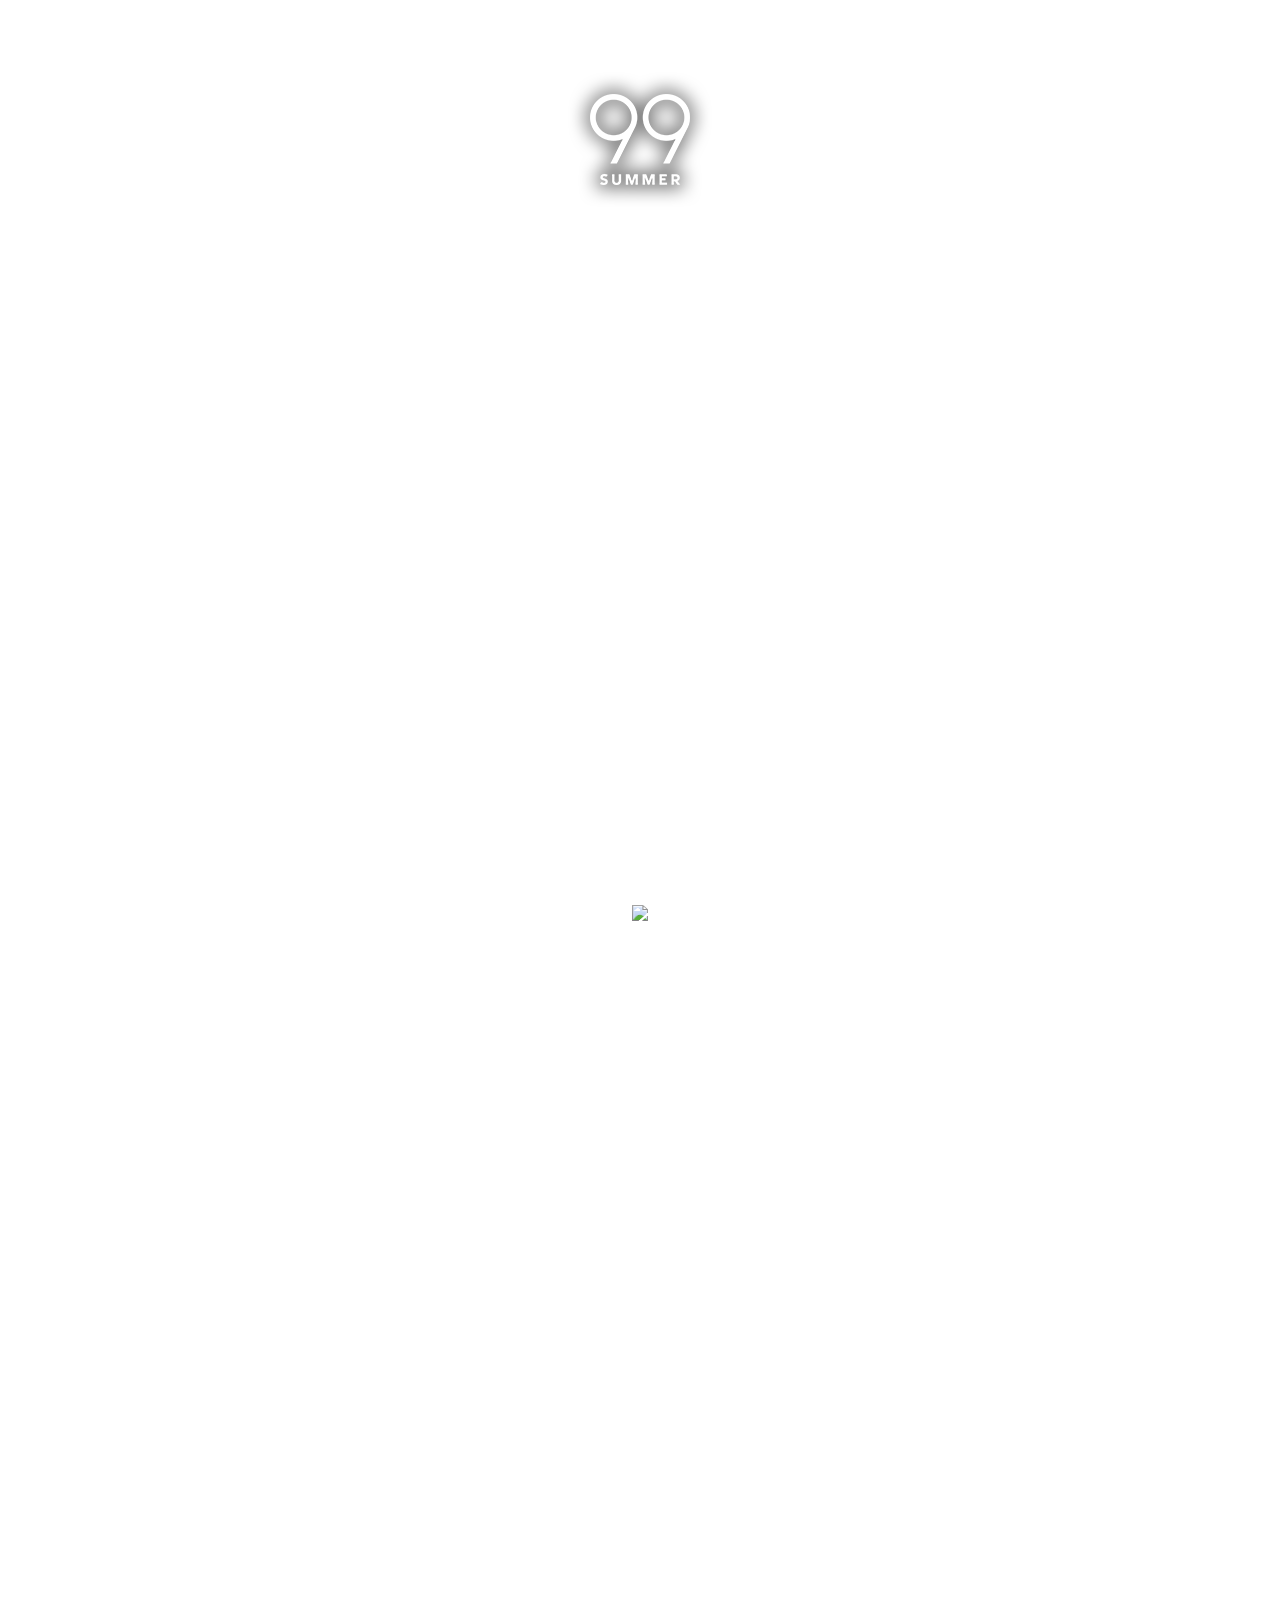
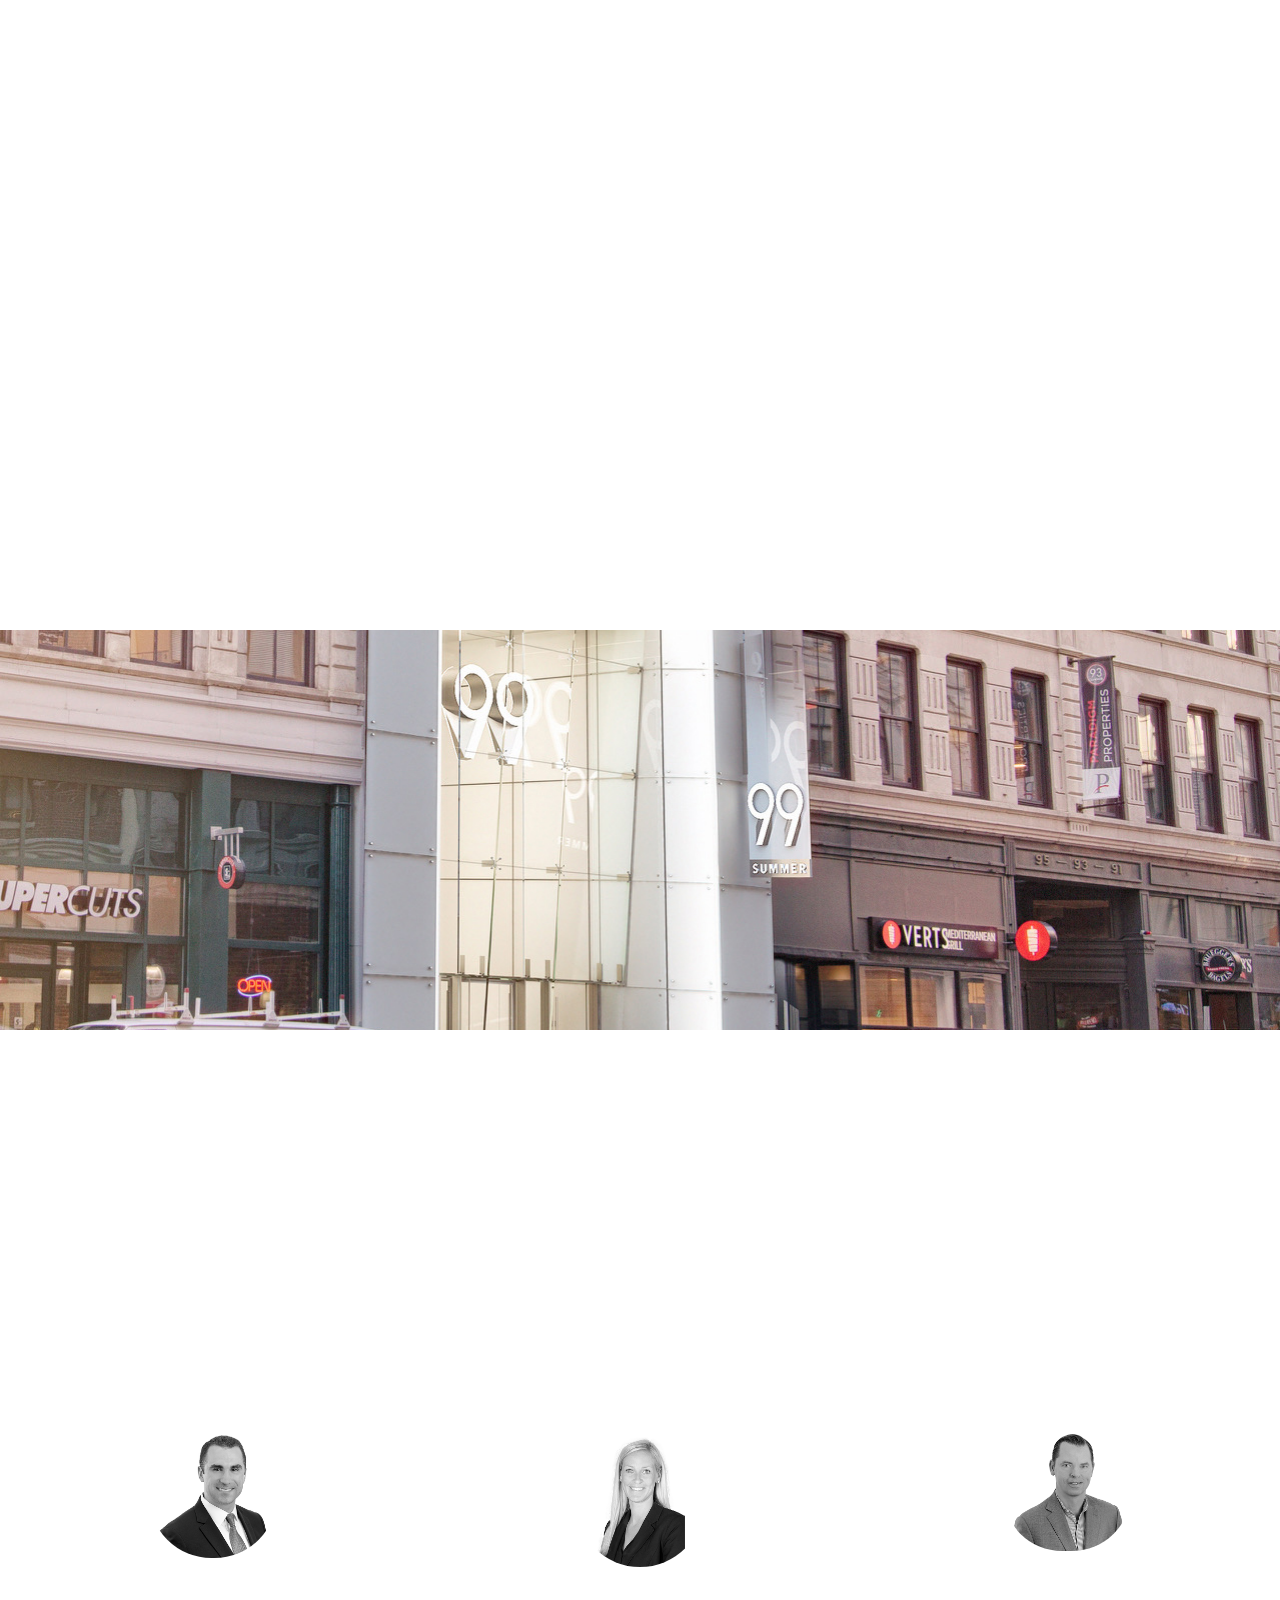
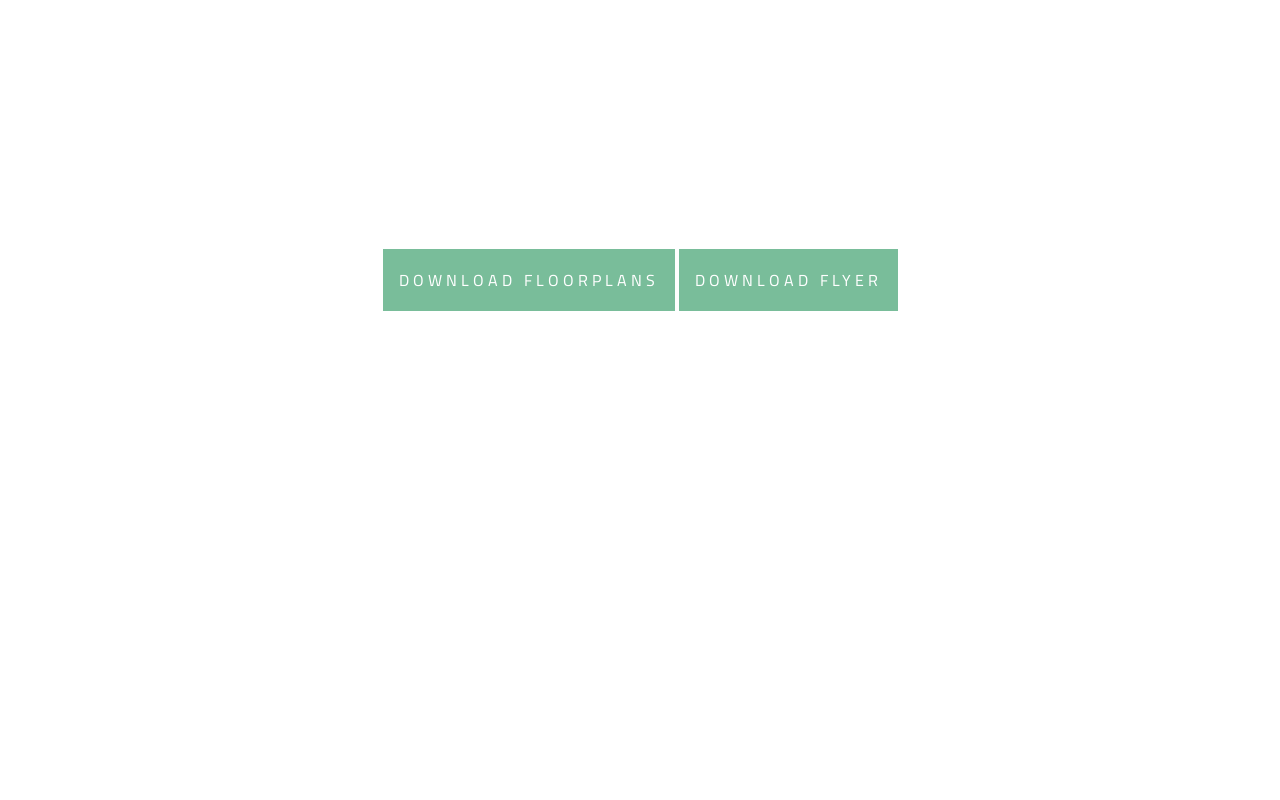
==== commit b410169c: "Add files via upload" ====
--- a/index.html
+++ b/index.html
@@ -31,7 +31,12 @@
          </p>
       </div>
       </div>
-      <div class="Map"></div>
+      <div class="item">
+         <img src="assets/99%20Summer_Flyer_Map.jpg">
+      </div>
+      <div class="item-overlay top"></div>
+      <div class="item-overlay top"></div>
+      </div>      
       <h1 id="B"></h1>
       <p>
          99 Summer Street is conveniently accessible to all MBTA public transportation systems. It is one block from South Station, and within immediate walking distance to Downtown Crossing, Chinatown, and Park Street Stations. The iconic building provides immediate access to the innovation clusters of Cambridge and the Seaport District. It is part of the surging Business Improvement District boasting many new residential, retail, and hotel developments.
@@ -45,19 +50,17 @@
       <p>
          99 Summer is a great opportunity for companies looking for quality, high profile office space in the heart of Downtown. </br>
          Amenities include:</br>
-         
-            Excellent natural light</br>
-            12’6” ceiling height, slab to slab</br>
-            Unparalleled views of the city and water</br>
-            Newly modernized passenger elevators</br>
-            Numerous retail amenities in the building and immediate neighborhood</br>
-            Over 120 parking spaces on-site</br>
-            Flexible floor plates to accommodate users of varying sizes</br>
-            Easily accessible to all commuter types</br>
-            24/7 hour security and a card access control system</br>
-            Rock solid tenant base</br>
+         Excellent natural light</br>
+         12’6” ceiling height, slab to slab</br>
+         Unparalleled views of the city and water</br>
+         Newly modernized passenger elevators</br>
+         Numerous retail amenities in the building and immediate neighborhood</br>
+         Over 120 parking spaces on-site</br>
+         Flexible floor plates to accommodate users of varying sizes</br>
+         Easily accessible to all commuter types</br>
+         24/7 hour security and a card access control system</br>
+         Rock solid tenant base</br>
       </p>
-     
       <!-- PHOTO SLIDER -->
       <div class="album">
          <div class="topSlider">
@@ -75,7 +78,6 @@
             <p><strong>ROGER BRESLIN</strong></br>
                +1 617 531 4146</br>
                <a href="mailto:roger.breslin@am.jll.com">roger.breslin@am.jll.com</a>
-            
          </div>
          <div class="column">
             <img src="assets/Lockberg_Kelly_BW_web.jpg">
@@ -89,14 +91,13 @@
             <p><strong>BOBBY JANGRO</strong></br>
                +1 617 531 4172</br>
                <a href="mailto:robert.jangro@am.jll.com">robert.jangro@am.jll.com</a>
-            
          </div>
       </div>
       <!-- FOOTER BUTTONS -->
       <div class="foot">
-      <a href="http://www.99summer.com/uploads/8/0/9/0/80903118/pdf_333604_99summer_flyer_1.pdf" class="button hvr-bounce-to-bottom"">DOWNLOAD FLOORPLANS</a>
-      <a href="http://www.99summer.com/uploads/8/0/9/0/80903118/pdf_333604_99summer_flyer_1.pdf" class="button hvr-bounce-to-bottom"">DOWNLOAD FLYER</a>
-   </div>
+         <a href="http://www.99summer.com/uploads/8/0/9/0/80903118/pdf_333604_99summer_flyer_1.pdf" class="button hvr-bounce-to-bottom"">DOWNLOAD FLOORPLANS</a>
+         <a href="http://www.99summer.com/uploads/8/0/9/0/80903118/pdf_333604_99summer_flyer_1.pdf" class="button hvr-bounce-to-bottom"">DOWNLOAD FLYER</a>
+      </div>
       <script src="https://code.jquery.com/jquery-3.3.1.js"></script>
       <script type="text/javascript" src="javascript/main.js"></script>
    </body>
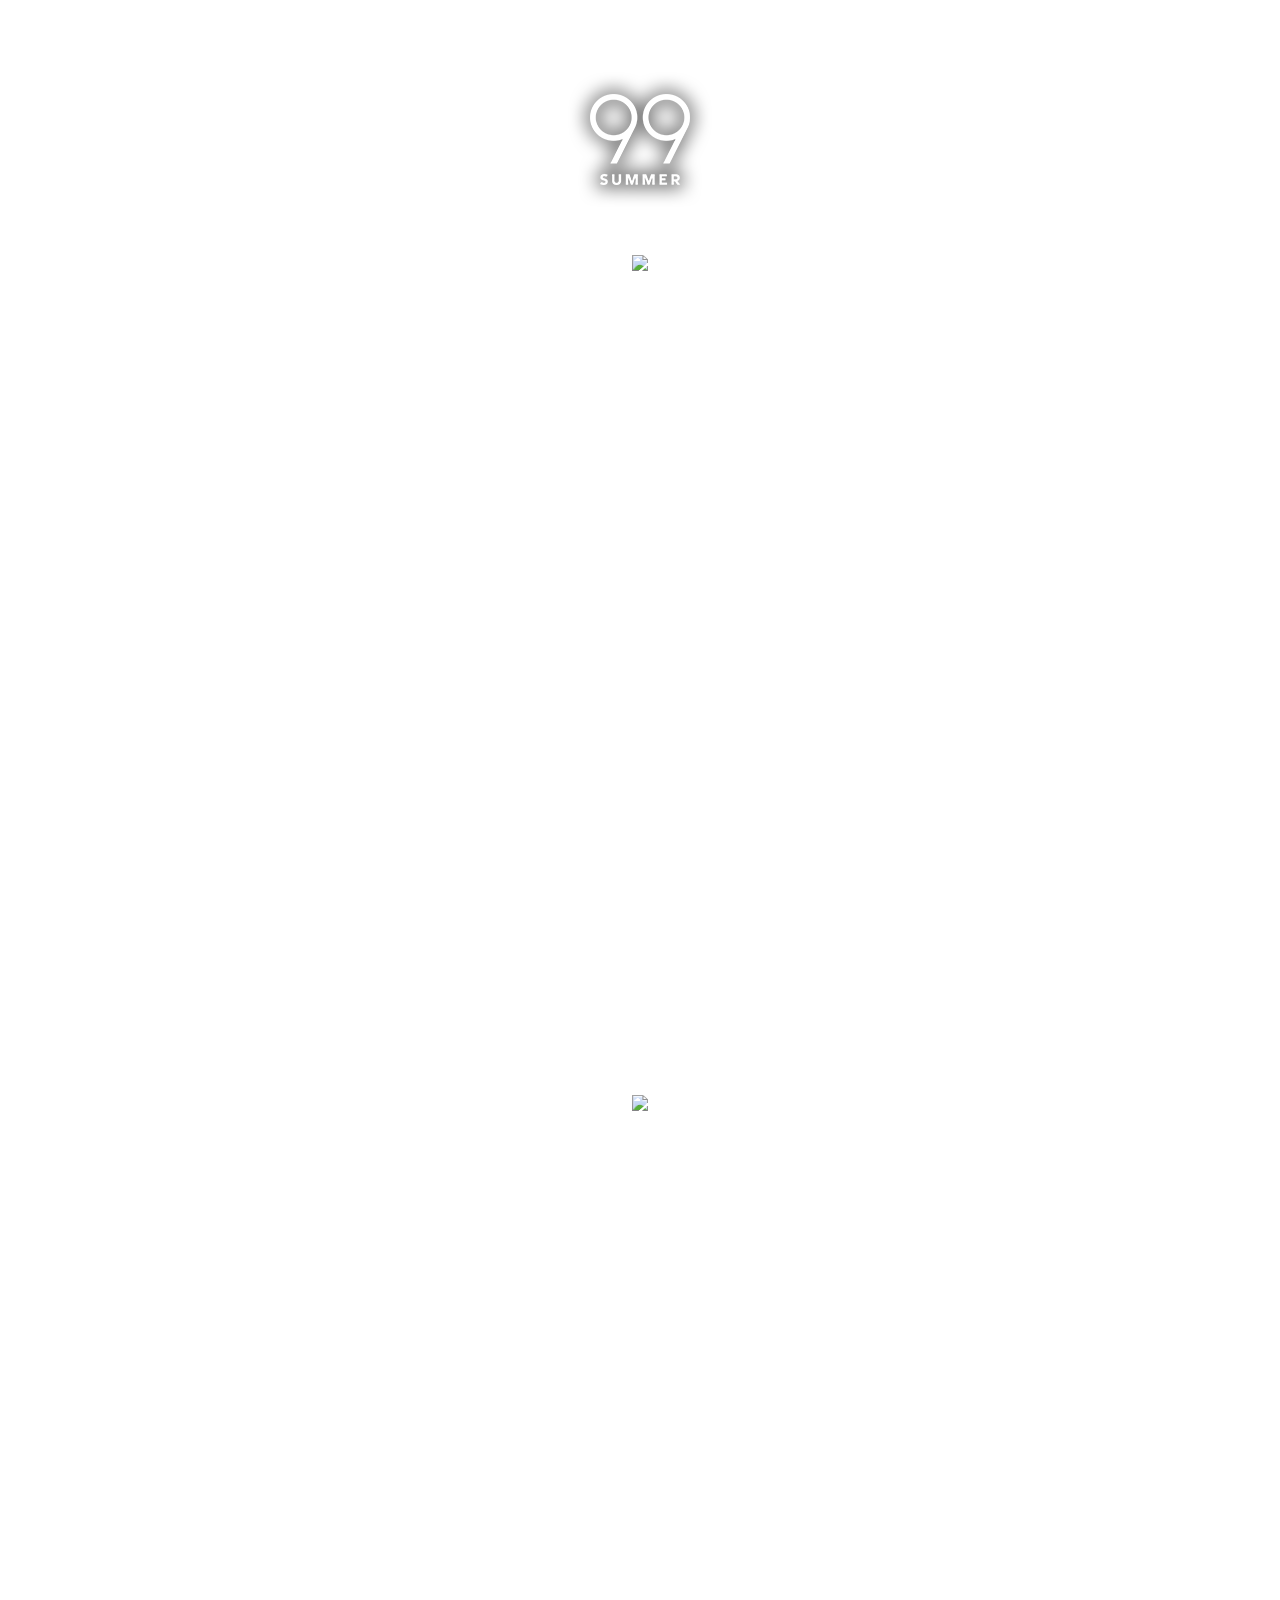
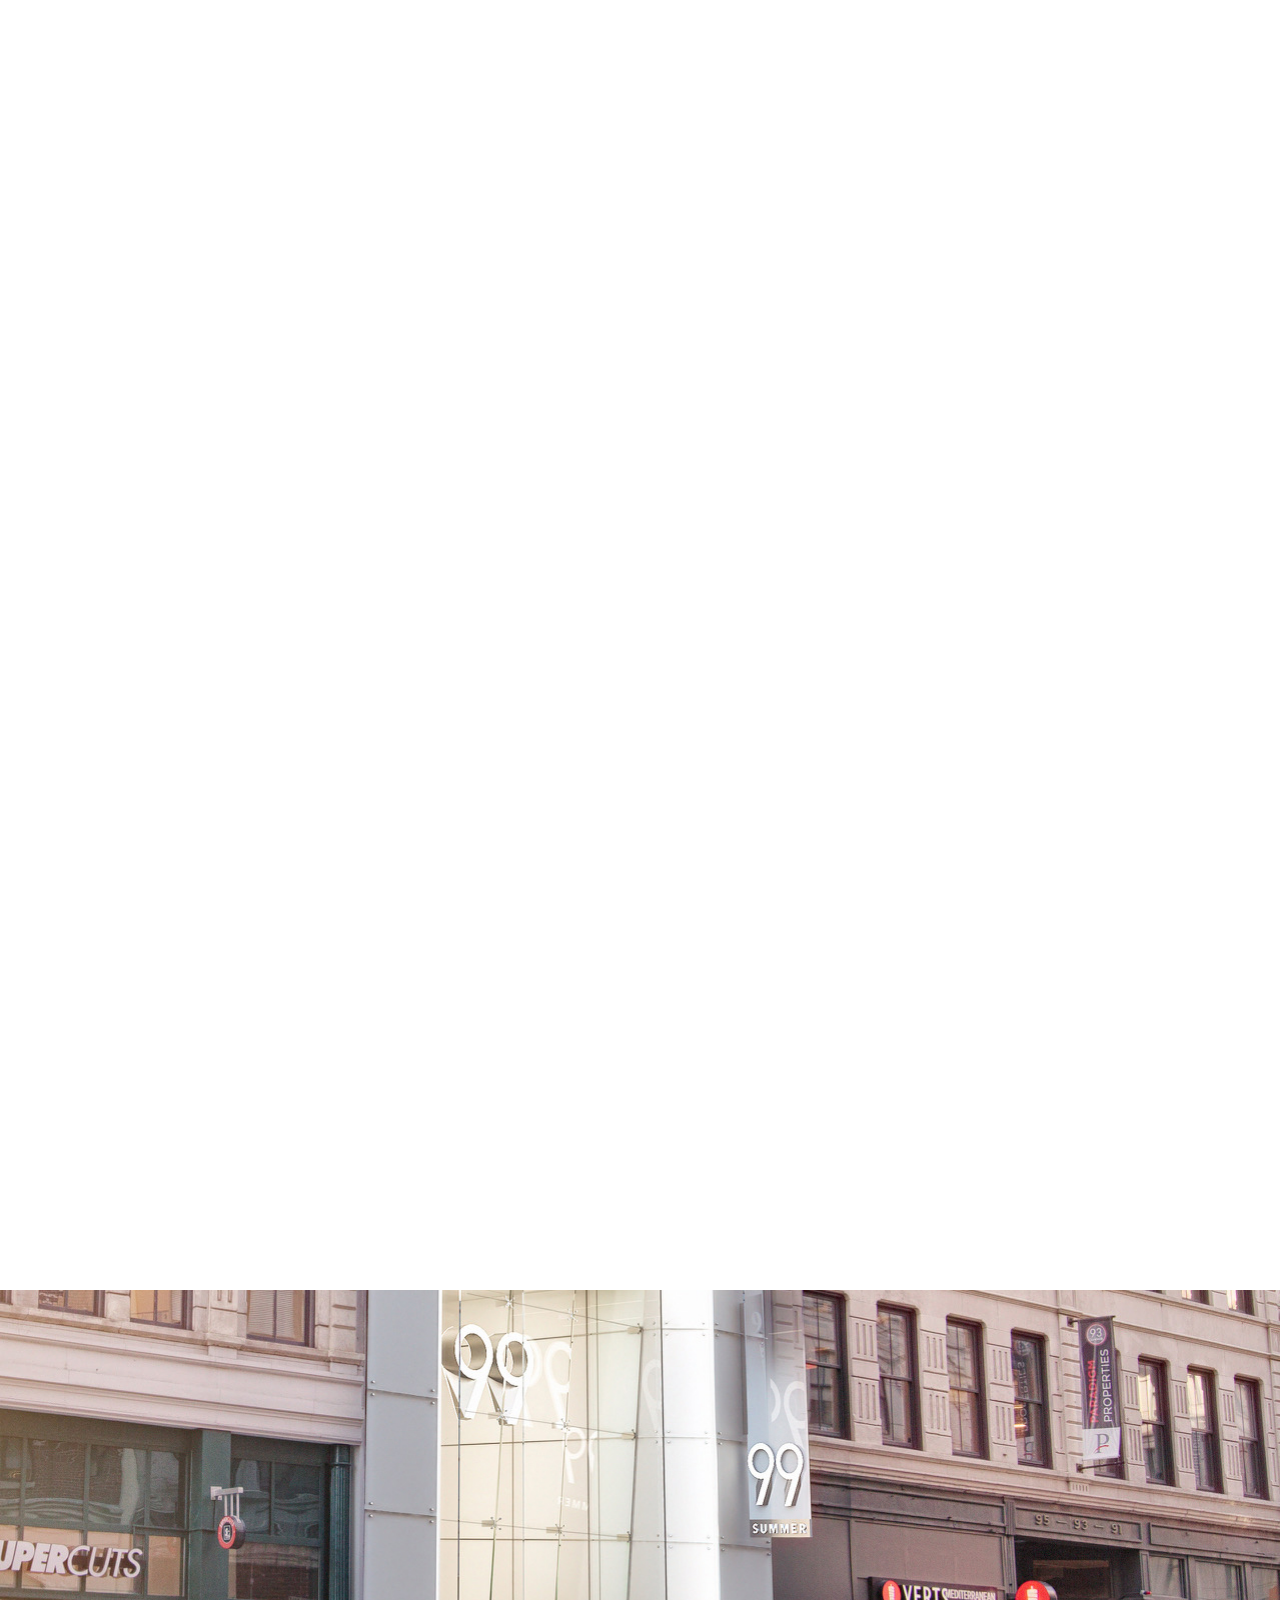
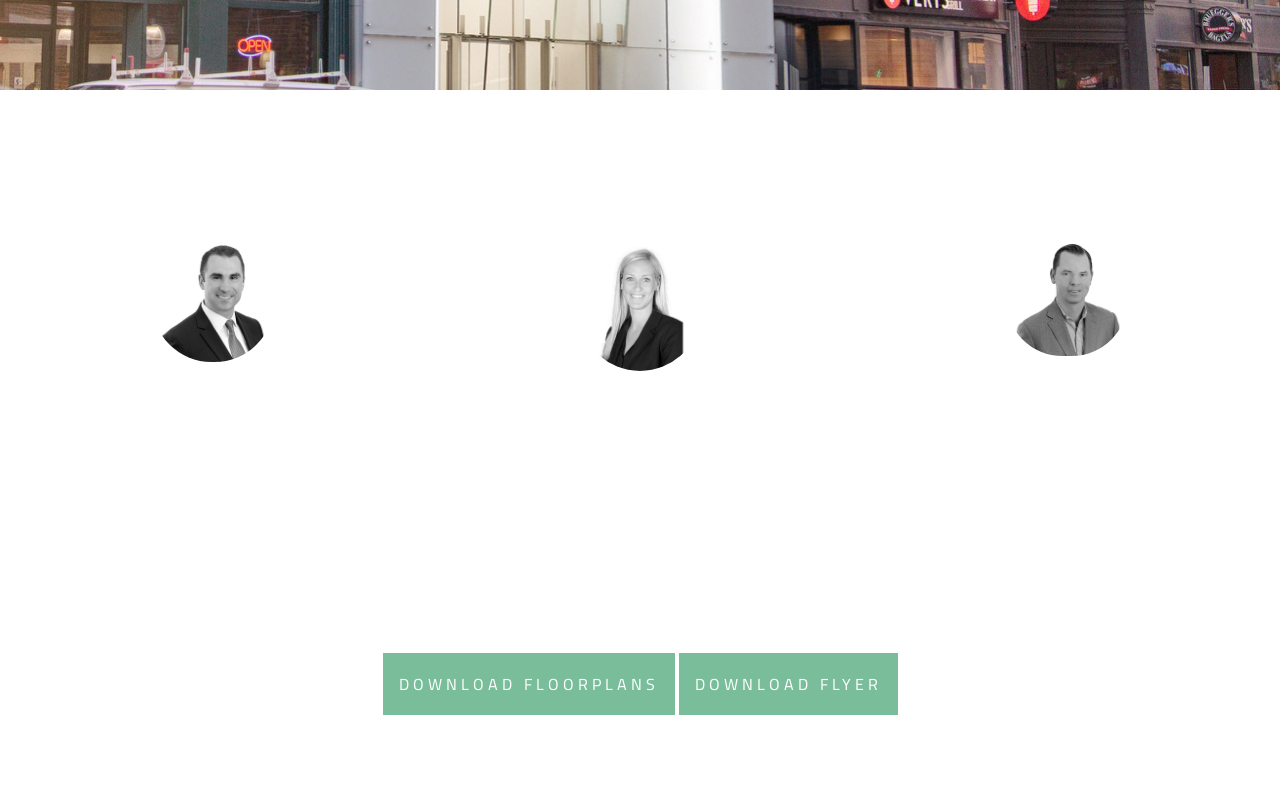
==== commit 87ac4e4c: "Minor tweaks / organization" ====
--- a/index.html
+++ b/index.html
@@ -8,6 +8,9 @@
       <link rel="stylesheet" href="styles/app.css">
       <link rel="stylesheet" href="https://maxcdn.bootstrapcdn.com/font-awesome/4.5.0/css/font-awesome.min.css">
    </head>
+
+
+
    <body>
       <header>
          <nav>
@@ -22,26 +25,34 @@
             </div>
          </nav>
       </header>
-      <div class="mainphoto"></div>
-      <div class="First">
+
+
+
+      <!--HERO IMAGE-->
+      <div class="hero">
+         <img src="assets/ART1376%2099%20Summer%20St%20Lobby%20R2_c01_zj.jpg"></div>
          <h1 id="A"></h1>
          <a id="button"></a>
          <p>
             99 Summer Street Boston is a 271,000 square-foot first class office building in the heart of the Financial District. The property is undergoing a major makeover, slated for completion in early 2018. The project will feature a complete renovation of the building’s lobby and mezzanine level highlighted by several updates and additions.
          </p>
-      </div>
-      </div>
+      
+
+
+
+      <!--MAP-->
       <div class="item">
          <img src="assets/99%20Summer_Flyer_Map.jpg">
       </div>
-      <div class="item-overlay top"></div>
-      <div class="item-overlay top"></div>
-      </div>      
+      <div class="item-overlay top"></div>  
       <h1 id="B"></h1>
       <p>
          99 Summer Street is conveniently accessible to all MBTA public transportation systems. It is one block from South Station, and within immediate walking distance to Downtown Crossing, Chinatown, and Park Street Stations. The iconic building provides immediate access to the innovation clusters of Cambridge and the Seaport District. It is part of the surging Business Improvement District boasting many new residential, retail, and hotel developments.
       </p>
-      </div>
+      
+
+
+
       <!-- STACK -->
       <script type="text/javascript" src="https://www.amcharts.com/lib/3/amcharts.js"></script>
       <script type="text/javascript" src="https://www.amcharts.com/lib/3/serial.js"></script>
@@ -61,6 +72,9 @@
          24/7 hour security and a card access control system</br>
          Rock solid tenant base</br>
       </p>
+
+
+
       <!-- PHOTO SLIDER -->
       <div class="album">
          <div class="topSlider">
@@ -71,33 +85,40 @@
             <div class="slide"></div>
          </div>
       </div>
+
+
+
       <!-- CONTACTS -->
       <div class="row">
          <div class="column">
             <img src="assets/Breslin_Roger_BW_web.jpg">
             <p><strong>ROGER BRESLIN</strong></br>
                +1 617 531 4146</br>
-               <a href="mailto:roger.breslin@am.jll.com">roger.breslin@am.jll.com</a>
+               <a href="mailto:roger.breslin@am.jll.com">roger.breslin@am.jll.com</a></p>
          </div>
          <div class="column">
             <img src="assets/Lockberg_Kelly_BW_web.jpg">
             <p><strong>KELLY LOCKBERG</strong></br>
                +1 617 531 4159</br>
-               <a href="mailto:kelly.lockberg@am.jll.com">kelly.lockberg@am.jll.com</a>
-            </p>
+               <a href="mailto:kelly.lockberg@am.jll.com">kelly.lockberg@am.jll.com</a></p>
          </div>
          <div class="column">
             <img src="assets/Jangro_Bobby_BW_web.jpg">
             <p><strong>BOBBY JANGRO</strong></br>
                +1 617 531 4172</br>
-               <a href="mailto:robert.jangro@am.jll.com">robert.jangro@am.jll.com</a>
+               <a href="mailto:robert.jangro@am.jll.com">robert.jangro@am.jll.com</a></p>
          </div>
       </div>
+
+
+
+
       <!-- FOOTER BUTTONS -->
       <div class="foot">
          <a href="http://www.99summer.com/uploads/8/0/9/0/80903118/pdf_333604_99summer_flyer_1.pdf" class="button hvr-bounce-to-bottom"">DOWNLOAD FLOORPLANS</a>
          <a href="http://www.99summer.com/uploads/8/0/9/0/80903118/pdf_333604_99summer_flyer_1.pdf" class="button hvr-bounce-to-bottom"">DOWNLOAD FLYER</a>
       </div>
+      <!-- SCRIPTS -->
       <script src="https://code.jquery.com/jquery-3.3.1.js"></script>
       <script type="text/javascript" src="javascript/main.js"></script>
    </body>
--- a/styles/app.css
+++ b/styles/app.css
@@ -2,9 +2,6 @@
      margin: 0;
      padding: 0;
      width: 100%;
-}
- .zone {
-     z-index: -100000;
 }
  body {
      text-align: center;
@@ -17,6 +14,15 @@
      font-family: 'Cairo', sans-serif;
      height: 4000px;
 }
+p {
+     width: 50%;
+     margin: 4em auto;
+     font-size: 15px;
+     line-height: 20px;
+     text-align: center;
+     font-family: 'Cairo', sans-serif;
+}
+/*HEADER AND NAV*/
  header {
      width: 100%;
      height: 100px;
@@ -60,40 +66,62 @@
      padding: 5px 40px;
      position: sticky;
 }
- .mainphoto {
-     background-image: url("../assets/ART1376%2099%20Summer%20St%20Lobby%20R2_c01_zj.jpg");
-     height: 10%;
-     background-position: center;
-     background-repeat: no-repeat;
-     background-size: cover;
-     position: relative;
-     margin: 200px 0px 20px 0px;
-     z-index: -1;
-}
- p {
-     width: 50%;
-     margin: 4em auto;
-     font-size: 15px;
-     line-height: 20px;
-     text-align: center;
-     font-family: 'Cairo', sans-serif;
-}
- .Map {
-     background-image: url("../assets/99%20Summer_Flyer_Map.jpg");
-     height: 20%;
+/* HERO PHOTO */
+.hero {
+  position: relative;
+  margin: 2%;
+  overflow: hidden;
+  width: 100%;
+  height: 15%;
+  background-position: center;
+  background-repeat: no-repeat;
+  background-size: cover;
+  position: relative;
+  margin: 150px 0px 20px 0px;
+ }
+ .hero img {
+    max-width: 100%;
+    -moz-transition: all 0.3s;
+    -webkit-transition: all 0.3s;
+    transition: all 0.3s;
+}
+
+.hero:hover img {
+    -moz-transform: scale(1.1);
+    -webkit-transform: scale(1.1);
+    transform: scale(1.1);
+}
+ 
+/* MAP ZOOM */
+.item {
+  position: relative;
+  margin: 2%;
+  overflow: hidden;
+  width: 100%;
+  height: 15%;
      background-position: center;
      background-repeat: no-repeat;
      background-size: cover;
      position: relative;
      margin: 100px 0px 20px 0px;
-     z-index: -1;
+}
+.item img {
+  max-width: 100%;
+  -moz-transition: all 0.3s;
+  -webkit-transition: all 0.3s;
+  transition: all 0.3s;
+}
+.item:hover img {
+  -moz-transform: scale(1.1);
+  -webkit-transform: scale(1.1);
+  transform: scale(1.1);
 }
 /* PHOTO SLIDER */
  .album {
-     width: 100%;
-     padding-top: 100px;
-     margin: 0;
+    display: inline-block;
+     width: 100%;
      height: 20%;
+     margin-bottom: -250px;
 }
  .topSlider {
      display: block;
@@ -115,8 +143,6 @@
      text-align: center;
 }
  .topSlider span h1 {
-     font-family: Cambria, Cochin, Georgia, Times, 'Times New Roman', serif;
-     font-size: 3rem;
      margin-bottom: 0%;
 }
  .topSlider span h2 {
@@ -321,7 +347,9 @@
      border: 3px solid white;
      border-radius: 100px;
      width: 30%;
-}
+ }
+/*STACK*/
+
  #chartdiv {
      width: 50%;
      min-height: 600px;
@@ -385,8 +413,13 @@
     margin: 40px;
     display: inline-block;
 }
-.centerbullets {
-    list-style: none;
-    font-size: 15px;
-    line-height: 20px;
-}+
+* {
+  -moz-box-sizing: border-box;
+  -webkit-box-sizing: border-box;
+  box-sizing: border-box;
+  margin: 0;
+  padding: 0;
+}
+
+
